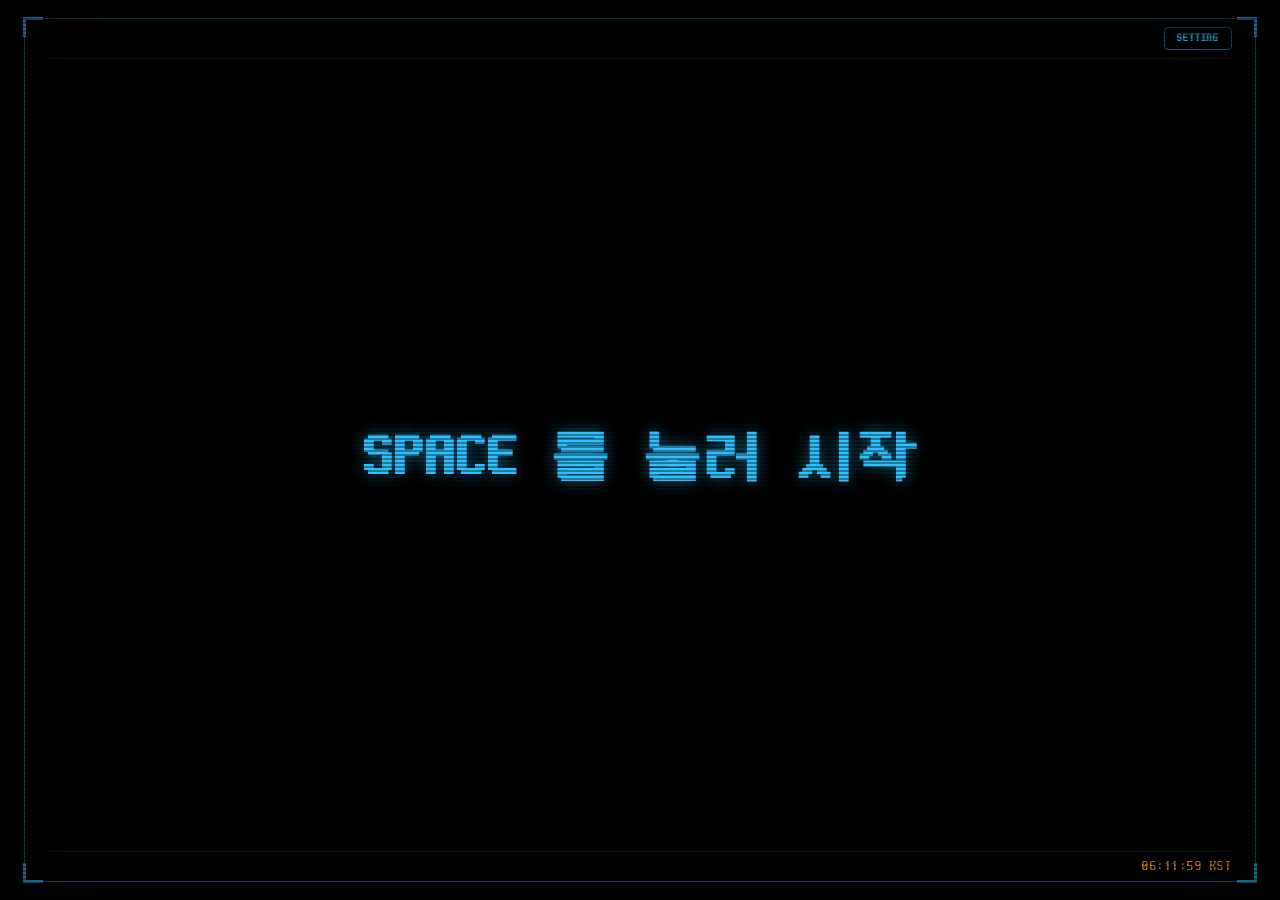
==== index.html @ 6829b252 "feat: Add Gemini model selection list, change receiving label to 지령 수신 중, and fix build signing keys" ====
<!DOCTYPE html>
<html lang="ko">
<head>
  <meta charset="UTF-8">
  <meta name="viewport" content="width=device-width, initial-scale=1.0, maximum-scale=1.0, user-scalable=no">
  <title>단테 삐삐</title>
  <meta name="apple-mobile-web-app-capable" content="yes">
  <meta name="apple-mobile-web-app-status-bar-style" content="black-translucent">
  <meta name="apple-mobile-web-app-title" content="단테 삐삐">
  <meta name="mobile-web-app-capable" content="yes">
  <meta name="theme-color" content="#000000">
  <link rel="icon" type="image/png" href="assets/favicon.png">
  <link rel="apple-touch-icon" href="assets/icon-192.png">
  <link rel="stylesheet" href="style.css">
</head>
<body>
  <!-- CRT 스캔라인 & 비네팅 오버레이 -->
  <div id="crt-overlay" class="crt-overlay"></div>
  <div id="crt-vignette" class="crt-vignette"></div>

  <!-- 메인 삐삐 인터페이스 전체 영역 (클릭/터치로 다음 단계 진행) -->
  <div id="pager-app" class="pager-container" tabindex="0">
    
    <!-- 삐삐 외곽 네온 테두리 & 코너 장식 -->
    <div class="terminal-frame">
      <div class="corner corner-tl"></div>
      <div class="corner corner-tr"></div>
      <div class="corner corner-bl"></div>
      <div class="corner corner-br"></div>
    </div>

    <!-- 초미니멀 상단 바 (설정 버튼만 우측 상단에 심플하게 배치) -->
    <header class="pager-header">
      <div class="header-left"></div>
      <div class="header-right">
        <button id="btn-open-settings" class="icon-btn" title="설정">SETTING</button>
      </div>
    </header>

    <!-- 중앙 메인 삐삐 디스플레이 (거대한 픽셀 텍스트) -->
    <main class="pager-screen">
      <div class="screen-content">
        <!-- 1. 상태 서브 라벨 / 비프음 진행 점 (Dots) -->
        <div id="display-dots" class="dots-display"></div>
        <div id="display-sub-label" class="sub-label"></div>

        <!-- 2. 중앙 메인 텍스트 (암호문 / 복호화 텍스트 / _CLEAR._) -->
        <div id="display-main" class="main-text">SPACE 를 눌러 시작</div>

        <!-- 3. 일정 시간 정보 (예: 09:00 - 10:00) -->
        <div id="display-time" class="time-badge"></div>

        <!-- 4. 복호화 진행 바 -->
        <div id="progress-container" class="progress-bar-container">
          <div id="progress-fill" class="progress-bar-fill"></div>
        </div>
      </div>
    </main>

    <!-- 초미니멀 하단 바 (우측 시계만 깔끔하게 표시) -->
    <footer class="pager-footer">
      <div class="footer-left"></div>
      <div class="footer-right">
        <span id="clock-display" class="clock-text">--:--:--</span>
      </div>
    </footer>

  </div>

  <!-- 환경 설정 모달 팝업 -->
  <div id="settings-modal" class="modal-overlay hidden">
    <div class="modal-card">
      
      <!-- 모달 헤더 (순수 한글 타이틀) -->
      <div class="modal-header">
        <div class="modal-title-group">
          <div class="modal-title">
            <span>환경 설정</span>
          </div>
        </div>
        <button id="btn-close-settings" class="close-btn" title="닫기">&times;</button>
      </div>

      <!-- 세그먼트 탭 네비게이션 -->
      <div class="modal-tabs">
        <button class="tab-btn active" data-tab="tab-messages">
          <span>AI 지령 설정</span>
        </button>
        <button class="tab-btn" data-tab="tab-sound">
          <span>화면 / 사운드</span>
        </button>
      </div>

      <!-- 모달 본문 영역 -->
      <div class="modal-body">
        
        <!-- ── 탭: AI 지령 설정 (Gemini 실시간 생성) ── -->
        <div id="tab-messages" class="tab-pane active">

          <div class="section-card" id="gemini-section">
            <div class="section-card-header">
              <span class="card-tag">AI 지령 실시간 생성 (Gemini)</span>
            </div>
            <div class="input-with-btn">
              <input type="password" id="input-gemini-key" placeholder="Gemini API 키 입력" autocomplete="off" spellcheck="false">
            </div>
            <div class="input-with-btn" style="margin-top: 8px;">
              <input type="text" id="input-gemini-hint" placeholder="상황 힌트 (선택, 예: 야근 중 / 위기 대응)" autocomplete="off" spellcheck="false">
            </div>
            <div class="option-row" style="margin-top: 8px;">
              <div class="option-title">사용 모델</div>
              <select id="select-gemini-model" class="cyber-select">
                <option value="gemini-2.5-flash" selected>gemini-2.5-flash (기본 / 초고속)</option>
                <option value="gemini-2.0-flash">gemini-2.0-flash (고속 / 안정)</option>
                <option value="gemini-2.5-pro">gemini-2.5-pro (심층 추론)</option>
                <option value="gemini-1.5-flash">gemini-1.5-flash (레거시 플래시)</option>
              </select>
            </div>
            <div class="option-desc" style="font-size: 11px; color: var(--text-muted); margin-top: 10px;">
              화면을 터치할 때마다 Gemini API를 호출해 새로운 지령을 실시간으로 생성합니다. API 키 입력 시 지원되는 모델 목록을 자동으로 탐색합니다.
            </div>
          </div>

        </div>

        <!-- ── 탭 3: 화면 및 사운드 설정 ── -->
        <div id="tab-sound" class="tab-pane">
          
          <!-- 화면 설정 -->
          <div class="section-card">
            <div class="section-card-header">
              <span class="card-tag">화면 설정</span>
            </div>

            <!-- 화면 방향 -->
            <div class="option-row">
              <div class="option-title">화면 방향</div>
              <select id="select-orientation" class="cyber-select">
                <option value="landscape" selected>가로 모드 (기본)</option>
                <option value="portrait">세로 모드</option>
                <option value="sensor">자동 회전</option>
              </select>
            </div>

            <!-- 복호화 속도 -->
            <div class="option-row">
              <div class="option-title">복호화 속도</div>
              <select id="select-decode-speed" class="cyber-select">
                <option value="fast">빠르게 (0.5초)</option>
                <option value="normal" selected>보통 (0.9초)</option>
                <option value="slow">느리게 (1.5초)</option>
              </select>
            </div>

            <!-- CRT 스캔라인 -->
            <div class="option-row">
              <div class="option-title">CRT 스캔라인</div>
              <label class="switch">
                <input type="checkbox" id="toggle-scanlines" checked>
                <span class="slider-switch"></span>
              </label>
            </div>

            <!-- CRT 비네팅 -->
            <div class="option-row">
              <div class="option-title">CRT 비네팅</div>
              <label class="switch">
                <input type="checkbox" id="toggle-vignette" checked>
                <span class="slider-switch"></span>
              </label>
            </div>

          </div>

          <!-- 테마 및 색상 커스텀 카드 -->
          <div class="section-card">
            <div class="section-card-header">
              <span class="card-tag">테마 및 컬러 커스텀</span>
            </div>

            <!-- 미니 실시간 미리보기 스크린 (CRT 스캔라인 & 비네팅 오버레이 포함) -->
            <div id="theme-mini-preview" class="theme-mini-preview">
              <div id="mini-crt-scanlines" class="mini-crt-scanlines"></div>
              <div id="mini-crt-vignette" class="mini-crt-vignette"></div>
              <div class="mini-screen-decor">
                <span class="mini-decor-dot"></span>
                <span class="mini-decor-label">LIVE PREVIEW</span>
              </div>
              <div class="mini-screen-body">
                <div class="mini-preview-text" id="mini-preview-text">단테 삐삐 시뮬레이터</div>
                <div class="mini-preview-time" id="mini-preview-time">09:00 - 10:00</div>
              </div>
            </div>

            <!-- 글자 색상 선택 섹션 -->
            <div class="color-setting-block">
              <div class="color-block-header">
                <span class="color-block-title">글자 색상</span>
                <div class="color-hex-tag" id="tag-font-hex">#2FBFFC</div>
              </div>
              <div class="color-chips-row">
                <button type="button" class="color-circle-chip active" data-type="font" data-color="#2fbffc" style="background:#2fbffc;" title="단테 블루 (기본)"></button>
                <button type="button" class="color-circle-chip" data-type="font" data-color="#ff9d00" style="background:#ff9d00;" title="황금가지 앰버"></button>
                <button type="button" class="color-circle-chip" data-type="font" data-color="#00e676" style="background:#00e676;" title="레트로 그린"></button>
                <button type="button" class="color-circle-chip" data-type="font" data-color="#ff5252" style="background:#ff5252;" title="네온 레드"></button>
                <button type="button" class="color-circle-chip" data-type="font" data-color="#d500f9" style="background:#d500f9;" title="바이올렛"></button>
                <button type="button" class="color-circle-chip" data-type="font" data-color="#ffffff" style="background:#ffffff;" title="화이트"></button>
                <button type="button" class="color-circle-chip picker-circle-trigger" id="btn-open-color-picker-font" data-type="font" title="직접 색상 선택 (팝업)">
                  <span class="picker-plus-icon">+</span>
                </button>
              </div>
            </div>

            <!-- 배경 색상 선택 섹션 -->
            <div class="color-setting-block" style="margin-top: 14px;">
              <div class="color-block-header">
                <span class="color-block-title">배경 색상</span>
                <div class="color-hex-tag" id="tag-bg-hex">#000000</div>
              </div>
              <div class="color-chips-row">
                <button type="button" class="color-circle-chip active" data-type="bg" data-color="#000000" style="background:#000000; border:1px solid #3a4a58;" title="딥 블랙 (기본)"></button>
                <button type="button" class="color-circle-chip" data-type="bg" data-color="#050e18" style="background:#050e18; border:1px solid #3a4a58;" title="다크 네이비"></button>
                <button type="button" class="color-circle-chip" data-type="bg" data-color="#0b0412" style="background:#0b0412; border:1px solid #3a4a58;" title="다크 퍼플"></button>
                <button type="button" class="color-circle-chip" data-type="bg" data-color="#09140a" style="background:#09140a; border:1px solid #3a4a58;" title="다크 올리브"></button>
                <button type="button" class="color-circle-chip" data-type="bg" data-color="#140508" style="background:#140508; border:1px solid #3a4a58;" title="다크 카민"></button>
                <button type="button" class="color-circle-chip picker-circle-trigger" id="btn-open-color-picker-bg" data-type="bg" title="직접 색상 선택 (팝업)">
                  <span class="picker-plus-icon">+</span>
                </button>
              </div>
            </div>

          </div>

          <!-- 사운드 설정 -->
          <div class="section-card">
            <div class="section-card-header">
              <span class="card-tag">사운드 설정</span>
            </div>
            
            <div class="form-group">
              <div class="slider-header">
                <span class="slider-title">볼륨</span>
                <span id="label-volume" class="slider-val">80%</span>
              </div>
              <div class="input-with-btn">
                <input type="range" id="slider-volume" min="0" max="100" value="80" class="cyber-slider">
                <button id="btn-test-sound" class="btn btn-secondary">테스트</button>
              </div>
            </div>

            <div class="option-row" style="margin-top: 10px;">
              <div class="option-title">사운드 종류</div>
              <select id="select-sound-type" class="cyber-select">
                <option value="file" selected>비프 사운드</option>
                <option value="synth">신디사이저 톤</option>
              </select>
            </div>
          </div>

        </div>

      </div>

      <!-- 모달 푸터 액션 버튼 -->
      <div class="modal-footer">
        <button id="btn-reset-default" class="btn btn-danger-outline">초기화</button>
        <div class="footer-right-btns">
          <button id="btn-cancel-settings" class="btn btn-secondary">취소</button>
          <button id="btn-save-settings" class="btn btn-primary">저장</button>
        </div>
      </div>

    </div>
  </div>

  <!-- ── 프리미엄 사이버펑크 색상 선택 팝업 다이얼로그 ── -->
  <div id="custom-color-modal" class="modal-overlay hidden" style="z-index: 1200;">
    <div class="cyber-color-dialog">
      <div class="modal-header">
        <div class="modal-title-group">
          <div class="modal-title">
            <span id="color-modal-title">🎨 사용자 지정 색상</span>
          </div>
        </div>
        <button id="btn-close-color-modal" class="close-btn">&times;</button>
      </div>

      <div class="cyber-color-body">
        <!-- 2D 채도/명도 캔버스 & HUE 레인보우 바 -->
        <div class="picker-interactive-box">
          <div id="picker-sv-box" class="picker-sv-box">
            <div class="sv-white-layer"></div>
            <div class="sv-black-layer"></div>
            <div id="picker-sv-cursor" class="picker-sv-cursor"></div>
          </div>
          <div id="picker-hue-track" class="picker-hue-track">
            <div id="picker-hue-thumb" class="picker-hue-thumb"></div>
          </div>
        </div>

        <!-- 컬러 비교 박스 & HEX/RGB 세밀 입력창 -->
        <div class="picker-values-row">
          <div class="picker-swatch-compare">
            <div class="swatch-label">NEW COLOR</div>
            <div id="picker-live-swatch" class="picker-live-swatch"></div>
          </div>
          <div class="picker-inputs-column">
            <div class="picker-hex-row">
              <span class="picker-input-tag">HEX</span>
              <input type="text" id="picker-hex-input" class="cyber-hex-field" value="#2FBFFC" maxlength="7" spellcheck="false">
            </div>
            <div class="picker-rgb-row">
              <div class="rgb-col"><span class="rgb-tag">R</span><input type="number" id="picker-r-input" min="0" max="255" class="rgb-num-field" value="47"></div>
              <div class="rgb-col"><span class="rgb-tag">G</span><input type="number" id="picker-g-input" min="0" max="255" class="rgb-num-field" value="191"></div>
              <div class="rgb-col"><span class="rgb-tag">B</span><input type="number" id="picker-b-input" min="0" max="255" class="rgb-num-field" value="252"></div>
            </div>
          </div>
        </div>

        <!-- 추천 사이버 네온 프리셋 그리드 -->
        <div class="quick-preset-container">
          <div class="quick-preset-title">QUICK CYBER PRESETS</div>
          <div class="quick-preset-grid" id="quick-preset-grid">
            <!-- JS 동적 생성 -->
          </div>
        </div>
      </div>

      <div class="modal-footer">
        <button id="btn-cancel-color-modal" class="btn btn-secondary">취소</button>
        <button id="btn-apply-color-modal" class="btn btn-primary">선택 완료</button>
      </div>
    </div>
  </div>

  <!-- 토스트 알림창 -->
  <div id="toast" class="toast hidden"></div>

  <!-- 오디오 소스 -->
  <audio id="beep-audio" src="assets/beep.wav" preload="auto"></audio>

  <script src="app.js"></script>
</body>
</html>
---- style.css ----
@font-face {
  font-family: 'NeoDGM';
  src: url('assets/neodgm.ttf') format('truetype');
  font-weight: normal;
  font-style: normal;
}

:root {
  --bg-color: #000000;
  
  /* 테마 컬러: 인게임 단테 삐삐 오리지널 블루 & 블랙 */
  --cyan-primary: #2fbffc;
  --cyan-accent: #5cd0ff;
  --cyan-dim: #165b80;
  --cyan-dark: #072233;
  --cyan-glow: rgba(47, 191, 252, 0.6);

  --amber-accent: #ff9d00;
  --amber-dim: #b26a00;
  --text-dim: #1c7ba6;
  --text-muted: #567287;
  --text-danger: #ff5252;
  --text-success: #00e676;
  
  --font-main: 'NeoDGM', -apple-system, BlinkMacSystemFont, monospace, sans-serif;
}

/* 테마 프리셋: Amber */
body.theme-amber {
  --cyan-primary: #ff9800;
  --cyan-accent: #ffb74d;
  --cyan-dim: #8c5300;
  --cyan-dark: #3a2200;
  --cyan-glow: rgba(255, 152, 0, 0.4);
  --text-dim: #c77700;
}

/* 테마 프리셋: Green */
body.theme-green {
  --cyan-primary: #00e676;
  --cyan-accent: #69f0ae;
  --cyan-dim: #006030;
  --cyan-dark: #002914;
  --cyan-glow: rgba(0, 230, 118, 0.35);
  --text-dim: #00a850;
}

* {
  box-sizing: border-box;
  margin: 0;
  padding: 0;
  user-select: none;
  -webkit-user-select: none;
}

html, body {
  width: 100%;
  height: 100%;
  min-height: 100%;
  margin: 0;
  padding: 0;
  overflow: hidden;
  background-color: #000000;
  color: var(--cyan-primary);
  font-family: var(--font-main);
  letter-spacing: 0.5px;
}

/* CRT 스캔라인 & 비네팅 효과 */
.crt-overlay {
  position: fixed;
  top: 0;
  left: 0;
  width: 100%;
  height: 100%;
  pointer-events: none;
  z-index: 99;
  background: linear-gradient(
    rgba(18, 16, 16, 0) 50%, 
    rgba(0, 0, 0, 0.35) 50%
  );
  background-size: 100% 4px;
  transition: opacity 0.3s ease;
}

.crt-vignette {
  position: fixed;
  top: 0;
  left: 0;
  width: 100%;
  height: 100%;
  pointer-events: none;
  z-index: 98;
  box-shadow: inset 0 0 120px rgba(0, 0, 0, 0.85);
  transition: opacity 0.3s ease;
}

/* 삐삐 전체 화면 반응형 컨테이너 */
.pager-container {
  position: relative;
  width: 100%;
  height: 100%;
  min-height: 100%;
  display: flex;
  flex-direction: column;
  justify-content: space-between;
  padding: clamp(12px, 3vh, 32px) clamp(16px, 4vw, 48px);
  cursor: pointer;
  outline: none;
  background: #000000;
  box-sizing: border-box;
}

/* 네온 외곽 프레임 & 코너 장식 */
.terminal-frame {
  position: absolute;
  top: clamp(8px, 2vh, 20px);
  left: clamp(8px, 2vw, 24px);
  right: clamp(8px, 2vw, 24px);
  bottom: clamp(8px, 2vh, 20px);
  border: 1px solid var(--cyan-dim);
  pointer-events: none;
}

.corner {
  position: absolute;
  width: 20px;
  height: 20px;
  border-color: var(--cyan-primary);
  border-style: solid;
}

.corner-tl { top: -2px; left: -2px; border-width: 3px 0 0 3px; }
.corner-tr { top: -2px; right: -2px; border-width: 3px 3px 0 0; }
.corner-bl { bottom: -2px; left: -2px; border-width: 0 0 3px 3px; }
.corner-br { bottom: -2px; right: -2px; border-width: 0 3px 3px 0; }

/* ── 상단 헤더 ── */
.pager-header {
  display: flex;
  justify-content: space-between;
  align-items: center;
  z-index: 10;
  border-bottom: 1px solid var(--cyan-dark);
  padding-bottom: 8px;
}

.header-left, .header-right {
  display: flex;
  align-items: center;
  gap: 10px;
}

.badge {
  font-size: clamp(11px, 1.6vmin, 14px);
  color: var(--cyan-primary);
  border: 1px solid var(--cyan-dim);
  padding: 3px 8px;
  border-radius: 3px;
  background: rgba(0, 229, 255, 0.05);
}

.badge-dim {
  color: var(--text-muted);
  border-color: #1a2c3d;
  background: transparent;
}

.system-title {
  font-size: clamp(12px, 1.8vmin, 16px);
  color: var(--cyan-dim);
  letter-spacing: 2px;
}

.status-indicator {
  font-size: clamp(10px, 1.4vmin, 12px);
  font-weight: bold;
  background-color: var(--cyan-primary);
  color: #000;
  padding: 3px 8px;
  border-radius: 3px;
}

.status-beeping { background-color: var(--amber-accent) !important; }
.status-decoding { background-color: var(--cyan-accent) !important; }
.status-revealed { background-color: var(--text-success) !important; }
.status-clear { background-color: var(--amber-accent) !important; }
.status-complete { background-color: var(--text-success) !important; }

.icon-btn {
  background: transparent;
  border: 1px solid var(--cyan-dim);
  color: var(--cyan-primary);
  font-family: var(--font-main);
  font-size: 11px;
  font-weight: bold;
  padding: 5px 12px;
  border-radius: 4px;
  cursor: pointer;
  transition: all 0.2s ease;
}

.icon-btn:hover {
  background: rgba(0, 229, 255, 0.2);
  border-color: var(--cyan-primary);
  box-shadow: 0 0 10px var(--cyan-glow);
}

/* ── 중앙 디스플레이 ── */
.pager-screen {
  flex: 1;
  display: flex;
  justify-content: center;
  align-items: center;
  text-align: center;
  padding: 20px;
  z-index: 10;
}

.screen-content {
  display: flex;
  flex-direction: column;
  align-items: center;
  justify-content: center;
  width: 100%;
  max-width: 1200px;
}

.dots-display {
  font-size: clamp(18px, 3.5vmin, 32px);
  color: var(--amber-accent);
  margin-bottom: 8px;
  min-height: 36px;
  letter-spacing: 4px;
}

.sub-label {
  font-size: clamp(13px, 2vmin, 18px);
  color: var(--text-dim);
  margin-bottom: 16px;
  min-height: 24px;
  letter-spacing: 1px;
}

.main-text {
  font-size: clamp(28px, 6.5vmin, 72px);
  color: var(--cyan-primary);
  font-weight: bold;
  letter-spacing: 2px;
  line-height: 1.25;
  text-shadow: 0 0 16px var(--cyan-glow);
  word-break: keep-all;
  max-width: 90%;
  min-height: 80px;
  display: flex;
  align-items: center;
  justify-content: center;
}

.main-text.dimmed {
  color: var(--cyan-dim);
  text-shadow: none;
}

.main-text.accent {
  color: var(--cyan-accent);
  text-shadow: 0 0 24px var(--cyan-glow);
}

.main-text.amber {
  color: var(--amber-accent);
  text-shadow: 0 0 20px rgba(255, 152, 0, 0.6);
}

.time-badge {
  display: inline-block;
  margin-top: 16px;
  font-size: clamp(14px, 2.2vmin, 20px);
  color: var(--amber-accent);
  background: transparent;
  border: none;
  padding: 0;
  border-radius: 0;
  min-height: 26px;
  letter-spacing: 2px;
  text-shadow: 0 0 10px rgba(255, 152, 0, 0.7);
  opacity: 0;
  transition: opacity 0.3s ease;
}

.time-badge.visible {
  opacity: 1;
}

/* 프로그레스 바 */
.progress-bar-container {
  width: min(500px, 70vw);
  height: 8px;
  border: 1px solid var(--cyan-dim);
  background: rgba(0, 34, 51, 0.5);
  margin-top: 24px;
  border-radius: 4px;
  overflow: hidden;
  opacity: 0;
  transition: opacity 0.2s ease;
}

.progress-bar-container.visible {
  opacity: 1;
}

.progress-bar-fill {
  height: 100%;
  width: 0%;
  background: var(--cyan-primary);
  box-shadow: 0 0 8px var(--cyan-primary);
  transition: width 0.05s linear;
}

/* ── 사이버 테마 & 컬러 스튜디오 스타일 ── */
.theme-mini-preview {
  background: #000000;
  border: 1px solid var(--cyan-dim);
  border-radius: 6px;
  padding: 12px 14px;
  margin-bottom: 14px;
  position: relative;
  overflow: hidden;
  display: flex;
  flex-direction: column;
  gap: 6px;
  transition: background-color 0.25s ease, border-color 0.25s ease;
  box-shadow: inset 0 0 20px rgba(0, 0, 0, 0.8);
}

.mini-crt-scanlines {
  position: absolute;
  top: 0; left: 0; right: 0; bottom: 0;
  background: repeating-linear-gradient(
    0deg,
    rgba(0, 0, 0, 0.55) 0px,
    rgba(0, 0, 0, 0.55) 1.5px,
    transparent 1.5px,
    transparent 3px
  );
  pointer-events: none;
  z-index: 10;
  display: block;
}

.mini-crt-scanlines.hidden {
  display: none !important;
}

.mini-crt-vignette {
  position: absolute;
  top: 0; left: 0; right: 0; bottom: 0;
  background: radial-gradient(ellipse at center, transparent 30%, rgba(0, 0, 0, 0.75) 100%);
  box-shadow: inset 0 0 25px rgba(0, 0, 0, 0.95);
  pointer-events: none;
  z-index: 11;
  display: block;
}

.mini-crt-vignette.hidden {
  display: none !important;
}

.mini-screen-decor {
  display: flex;
  align-items: center;
  gap: 6px;
  position: relative;
  z-index: 4;
}

.mini-screen-body {
  display: flex;
  justify-content: space-between;
  align-items: center;
  padding: 4px 0;
  position: relative;
  z-index: 4;
}

.mini-decor-dot {
  width: 6px;
  height: 6px;
  border-radius: 50%;
  background: var(--cyan-primary);
  box-shadow: 0 0 6px var(--cyan-primary);
  animation: pulse-glow 2s infinite ease-in-out;
}

.mini-decor-label {
  font-size: 10px;
  color: var(--cyan-dim);
  letter-spacing: 1px;
  font-weight: bold;
}

.mini-screen-body {
  display: flex;
  justify-content: space-between;
  align-items: center;
  padding: 4px 0;
}

.mini-preview-text {
  font-size: 14px;
  font-weight: bold;
  color: var(--cyan-primary);
  text-shadow: 0 0 10px var(--cyan-glow);
  letter-spacing: 1px;
  transition: color 0.2s ease, text-shadow 0.2s ease;
}

.mini-preview-time {
  font-size: 11px;
  color: var(--amber-accent);
  text-shadow: 0 0 8px rgba(255, 152, 0, 0.5);
  letter-spacing: 1px;
}

.color-setting-block {
  display: flex;
  flex-direction: column;
  gap: 8px;
}

.color-block-header {
  display: flex;
  justify-content: space-between;
  align-items: center;
}

.color-block-title {
  font-size: 12px;
  font-weight: bold;
  color: #cfd8dc;
}

.color-hex-tag {
  font-size: 11px;
  font-family: var(--font-main);
  color: var(--cyan-primary);
  background: rgba(47, 191, 252, 0.08);
  border: 1px solid var(--cyan-dim);
  padding: 2px 8px;
  border-radius: 4px;
  letter-spacing: 1px;
  transition: all 0.2s ease;
}

.color-chips-row {
  display: flex;
  align-items: center;
  gap: 10px;
  flex-wrap: wrap;
  padding: 2px 0;
}

.color-circle-chip {
  width: 26px;
  height: 26px;
  border-radius: 50%;
  border: 2px solid transparent;
  cursor: pointer;
  outline: none;
  transition: transform 0.18s cubic-bezier(0.4, 0, 0.2, 1), border-color 0.18s ease, box-shadow 0.18s ease;
  position: relative;
  flex-shrink: 0;
  display: flex;
  align-items: center;
  justify-content: center;
}

.color-circle-chip:hover {
  transform: scale(1.2);
}

.color-circle-chip.active {
  border-color: #ffffff !important;
  box-shadow: 0 0 10px rgba(255, 255, 255, 0.9);
  transform: scale(1.15);
}

/* 맨 마지막 커스텀 팝업 트리거 레인보우 동그라미 */
.picker-circle-trigger {
  background: conic-gradient(from 0deg, #ff0000, #ffff00, #00ff00, #00ffff, #0000ff, #ff00ff, #ff0000) !important;
  border: 1px solid rgba(255, 255, 255, 0.5) !important;
  box-shadow: 0 0 8px rgba(0, 229, 255, 0.35);
}

.picker-circle-trigger:hover {
  transform: scale(1.25) rotate(15deg);
  box-shadow: 0 0 14px rgba(0, 229, 255, 0.8);
  border-color: #ffffff !important;
}

.picker-circle-trigger.active {
  border-color: #ffffff !important;
  box-shadow: 0 0 14px rgba(255, 255, 255, 0.9);
}

.picker-plus-icon {
  font-size: 14px;
  font-weight: bold;
  color: #ffffff;
  text-shadow: 0 0 4px #000000, 0 0 2px #000000;
  line-height: 1;
}


/* ── 하단 푸터 ── */
.pager-footer {
  display: flex;
  justify-content: space-between;
  align-items: center;
  z-index: 10;
  border-top: 1px solid var(--cyan-dark);
  padding-top: 8px;
  font-size: clamp(10px, 1.5vmin, 13px);
  color: var(--text-dim);
}

.hint-text {
  color: var(--text-muted);
}

.clock-text {
  color: var(--amber-accent);
}

/* ═══════════════════════════════════════════════════════════
   환경 설정 모달
   ═══════════════════════════════════════════════════════════ */
.modal-overlay {
  position: fixed;
  top: 0;
  left: 0;
  width: 100vw;
  height: 100vh;
  background: rgba(0, 0, 0, 0.85);
  backdrop-filter: blur(12px);
  -webkit-backdrop-filter: blur(12px);
  display: flex;
  justify-content: center;
  align-items: center;
  z-index: 1000;
  padding: 16px;
  opacity: 1;
  transition: opacity 0.25s cubic-bezier(0.16, 1, 0.3, 1);
}

.modal-overlay.hidden {
  opacity: 0;
  pointer-events: none;
}

.modal-card {
  background: #080d14;
  border: 1px solid #1c3247;
  box-shadow: 0 0 40px rgba(0, 229, 255, 0.16), 0 25px 65px rgba(0, 0, 0, 0.95);
  border-radius: 10px;
  width: min(680px, 95vw);
  max-height: 92vh;
  display: flex;
  flex-direction: column;
  overflow: hidden;
  min-height: 0;
  animation: modal-zoom 0.22s cubic-bezier(0.16, 1, 0.3, 1);
}

@keyframes modal-zoom {
  from { transform: scale(0.95) translateY(8px); opacity: 0; }
  to { transform: scale(1) translateY(0); opacity: 1; }
}

.modal-header {
  display: flex;
  justify-content: space-between;
  align-items: center;
  padding: 16px 22px;
  border-bottom: 1px solid #142433;
  background: #05080e;
  flex-shrink: 0;
}

.modal-title-group {
  display: flex;
  flex-direction: column;
  gap: 3px;
}

.modal-title {
  font-size: 16px;
  font-weight: bold;
  color: #fff;
  display: flex;
  align-items: center;
  gap: 8px;
}

.title-tag {
  color: var(--cyan-primary);
  font-weight: bold;
}

.version-pill {
  font-size: 10px;
  background: var(--amber-accent);
  color: #000;
  padding: 2px 6px;
  border-radius: 3px;
  font-weight: bold;
}

.modal-subtitle {
  font-size: 10px;
  color: var(--text-muted);
  letter-spacing: 1px;
}

.modal-header-actions {
  display: flex;
  align-items: center;
  gap: 12px;
}

.esc-badge {
  font-size: 11px;
  color: var(--text-muted);
  border: 1px solid #1a2e40;
  padding: 3px 8px;
  border-radius: 3px;
}

.close-btn {
  background: transparent;
  border: 1px solid #1a2e40;
  color: var(--text-muted);
  font-size: 18px;
  line-height: 1;
  cursor: pointer;
  padding: 4px 10px;
  border-radius: 4px;
  transition: all 0.2s ease;
}

.close-btn:hover {
  color: #fff;
  border-color: var(--cyan-primary);
  background: rgba(0, 229, 255, 0.1);
}

/* 탭 네비게이션 */
.modal-tabs {
  display: flex;
  background: #04070a;
  border-bottom: 1px solid #142433;
  padding: 6px;
  gap: 6px;
  flex-shrink: 0;
}

.tab-btn {
  flex: 1;
  background: transparent;
  border: 1px solid transparent;
  color: var(--text-muted);
  padding: 10px 12px;
  font-family: var(--font-main);
  font-size: 12px;
  font-weight: bold;
  border-radius: 4px;
  cursor: pointer;
  transition: all 0.2s ease;
  text-align: center;
}

.tab-btn:hover {
  color: #e0f7fa;
  background: rgba(0, 229, 255, 0.06);
}

.tab-btn.active {
  background: var(--cyan-primary);
  color: #000;
  box-shadow: 0 0 12px var(--cyan-glow);
}

.modal-body {
  padding: 18px 22px;
  overflow-y: auto;
  -webkit-overflow-scrolling: touch;
  flex: 1 1 auto;
  min-height: 0;
  display: flex;
  flex-direction: column;
}

.tab-pane {
  display: none;
}

.tab-pane.active {
  display: flex;
  flex-direction: column;
  gap: 16px;
  animation: fade-in 0.2s ease;
}

@keyframes fade-in {
  from { opacity: 0; transform: translateY(4px); }
  to { opacity: 1; transform: translateY(0); }
}

/* 세련된 섹션 카드 */
.section-card {
  background: #050a10;
  border: 1px solid #152636;
  border-radius: 8px;
  padding: 14px 16px;
  display: flex;
  flex-direction: column;
  gap: 10px;
}

.section-card-header {
  display: flex;
  justify-content: space-between;
  align-items: center;
}

.card-tag {
  font-size: 12px;
  font-weight: bold;
  color: var(--cyan-primary);
}

.section-desc {
  font-size: 11px;
  color: var(--text-muted);
  line-height: 1.5;
}

.btn-link {
  background: transparent;
  border: none;
  color: var(--amber-accent);
  font-size: 11px;
  font-family: var(--font-main);
  cursor: pointer;
  padding: 0;
}

.btn-link:hover {
  color: #ffb74d;
  text-decoration: underline;
}

/* 동기화 안내 팁 박스 */
.info-tip-box {
  background: #040910;
  border: 1px solid #12283a;
  border-left: 3px solid var(--cyan-primary);
  padding: 10px 14px;
  border-radius: 4px;
}

.tip-title {
  font-size: 11px;
  font-weight: bold;
  color: var(--cyan-primary);
  margin-bottom: 3px;
}

.tip-desc {
  font-size: 11px;
  color: #90a4ae;
  line-height: 1.4;
}

/* 구글 로그인 액션 바 */
.oauth-action-row {
  display: flex;
  gap: 10px;
  align-items: center;
}

.btn-google {
  background: #ffffff;
  color: #1f1f1f;
  font-weight: bold;
  padding: 9px 18px;
  border-radius: 6px;
  display: inline-flex;
  align-items: center;
  gap: 8px;
  font-size: 12px;
  box-shadow: 0 2px 8px rgba(0,0,0,0.3);
  transition: all 0.2s ease;
}

.btn-google:hover {
  background: #f1f3f4;
  box-shadow: 0 0 14px rgba(255,255,255,0.4);
  transform: translateY(-1px);
}

.btn-g-logo {
  font-weight: 900;
  color: #4285f4;
  font-size: 14px;
}

.oauth-account-status {
  display: flex;
  align-items: center;
  gap: 6px;
  font-size: 11px;
  color: var(--text-success);
  margin-top: 4px;
}

.status-dot-active {
  width: 7px;
  height: 7px;
  border-radius: 50%;
  background: var(--text-success);
  box-shadow: 0 0 6px var(--text-success);
}

/* 옵션 행 */
.option-row {
  display: flex;
  justify-content: space-between;
  align-items: center;
  padding: 10px 14px;
  background: #04080e;
  border: 1px solid #132230;
  border-radius: 6px;
  gap: 12px;
}

.option-title {
  font-size: 12px;
  font-weight: bold;
  color: #e0f7fa;
  white-space: nowrap;
}

.option-row .cyber-select {
  width: auto;
  min-width: 130px;
  max-width: 200px;
  padding: 6px 10px;
  font-size: 12px;
}

/* 폼 입력창 */
input[type="text"], textarea, .cyber-select {
  background: #03060a;
  border: 1px solid #162b3d;
  color: #ffffff;
  font-family: var(--font-main);
  font-size: 13px;
  line-height: 1.5;
  padding: 9px 12px;
  border-radius: 6px;
  outline: none;
  width: 100%;
  transition: all 0.2s ease;
}

input[type="text"]:focus, textarea:focus, .cyber-select:focus {
  border-color: var(--cyan-primary);
  box-shadow: 0 0 10px var(--cyan-glow);
  background: #040910;
}

.input-with-btn {
  display: flex;
  gap: 8px;
}

/* 탭 2: STAGE 동적 관리 스타일 */
.messages-top-bar {
  display: flex;
  justify-content: space-between;
  align-items: center;
  flex-wrap: wrap;
  gap: 8px;
  padding: 10px 12px;
  background: #050a10;
  border: 1px solid #152636;
  border-radius: 6px;
}

.stage-control-group {
  display: flex;
  align-items: center;
  gap: 8px;
}

.stage-total-label {
  font-size: 12px;
  color: #cfd8dc;
  font-weight: bold;
}

.stage-count-badge {
  font-size: 11px;
  color: var(--amber-accent);
  background: rgba(255, 152, 0, 0.1);
  border: 1px solid rgba(255, 152, 0, 0.3);
  padding: 2px 8px;
  border-radius: 4px;
}

.sample-actions {
  display: flex;
  gap: 6px;
}

.stage-cards-scroll {
  display: flex;
  flex-direction: column;
  gap: 12px;
  max-height: 330px;
  overflow-y: auto;
  padding-right: 4px;
}

.stage-edit-card {
  background: #050a10;
  border: 1px solid #152636;
  border-radius: 6px;
  padding: 12px 14px;
  display: flex;
  flex-direction: column;
  gap: 8px;
  transition: border-color 0.2s ease;
}

.stage-edit-card:hover {
  border-color: #1f3b54;
}

.stage-edit-header {
  display: flex;
  justify-content: space-between;
  align-items: center;
}

.stage-pill {
  font-size: 11px;
  font-weight: bold;
  padding: 2px 8px;
  border-radius: 3px;
}

.stage-pill-cyan { background: #003850; color: var(--cyan-primary); }
.stage-pill-amber { background: #503000; color: var(--amber-accent); }
.stage-pill-green { background: #004d22; color: var(--text-success); }

.stage-sub-hint {
  font-size: 11px;
  color: var(--text-muted);
}

.btn-del-stage {
  background: transparent;
  border: 1px solid rgba(255, 82, 82, 0.3);
  color: var(--text-danger);
  font-family: var(--font-main);
  font-size: 11px;
  padding: 3px 8px;
  border-radius: 4px;
  cursor: pointer;
}

.btn-del-stage:hover {
  background: rgba(255, 82, 82, 0.15);
  border-color: var(--text-danger);
}

.btn-sm-text {
  background: rgba(0, 229, 255, 0.08);
  border: 1px solid var(--cyan-dim);
  color: var(--cyan-primary);
  font-family: var(--font-main);
  font-size: 11px;
  padding: 3px 8px;
  border-radius: 4px;
  cursor: pointer;
  transition: all 0.2s ease;
}

.btn-sm-text:hover {
  background: var(--cyan-primary);
  color: #000;
}

/* 개별 메시지 카드 리스트 */
.stage-msg-list {
  display: flex;
  flex-direction: column;
  gap: 8px;
  margin-top: 4px;
}

.msg-card-item {
  background: #020508;
  border: 1px solid #142535;
  border-radius: 5px;
  padding: 8px 10px;
  display: flex;
  flex-direction: column;
  gap: 6px;
  transition: border-color 0.2s ease;
}

.msg-card-item:hover {
  border-color: #1f3a52;
}

.msg-card-row {
  display: flex;
  justify-content: space-between;
  align-items: center;
  gap: 8px;
}

.msg-time-input {
  max-width: 170px;
  font-size: 11px !important;
  padding: 5px 8px !important;
  color: var(--amber-accent) !important;
  border-color: #1a2f42 !important;
}

.msg-text-input {
  font-size: 12px !important;
  padding: 6px 10px !important;
}

.btn-del-msg {
  background: transparent;
  border: 1px solid rgba(255, 82, 82, 0.25);
  color: var(--text-danger);
  font-size: 14px;
  line-height: 1;
  width: 24px;
  height: 24px;
  display: flex;
  align-items: center;
  justify-content: center;
  border-radius: 4px;
  cursor: pointer;
  transition: all 0.15s ease;
}

.btn-del-msg:hover {
  background: rgba(255, 82, 82, 0.2);
  border-color: var(--text-danger);
}

.empty-msg-notice {
  font-size: 11px;
  color: var(--text-muted);
  text-align: center;
  padding: 10px;
  border: 1px dashed #142535;
  border-radius: 4px;
}

/* 탭 3: 볼륨 & 슬라이더 */
.slider-header {
  display: flex;
  justify-content: space-between;
  font-size: 12px;
  margin-bottom: 4px;
}

.slider-title {
  color: #cfd8dc;
}

.slider-val {
  color: var(--cyan-primary);
  font-weight: bold;
}

.cyber-slider {
  accent-color: var(--cyan-primary);
  flex: 1;
  height: 6px;
  cursor: pointer;
}

/* 커스텀 토글 스위치 */
.switch {
  position: relative;
  display: inline-block;
  width: 42px;
  height: 22px;
  flex-shrink: 0;
}

.switch input {
  opacity: 0;
  width: 0;
  height: 0;
}

.slider-switch {
  position: absolute;
  cursor: pointer;
  top: 0; left: 0; right: 0; bottom: 0;
  background-color: #12202c;
  border: 1px solid #1c3247;
  transition: .3s;
  border-radius: 22px;
}

.slider-switch:before {
  position: absolute;
  content: "";
  height: 14px;
  width: 14px;
  left: 3px;
  bottom: 3px;
  background-color: #78909c;
  transition: .3s;
  border-radius: 50%;
}

input:checked + .slider-switch {
  background-color: var(--cyan-primary);
  border-color: var(--cyan-accent);
  box-shadow: 0 0 10px var(--cyan-glow);
}

input:checked + .slider-switch:before {
  transform: translateX(20px);
  background-color: #000;
}

/* 버튼 */
.btn {
  font-family: var(--font-main);
  font-size: 12px;
  font-weight: bold;
  padding: 8px 16px;
  border-radius: 4px;
  border: none;
  cursor: pointer;
  transition: all 0.2s ease;
  white-space: nowrap;
  display: inline-flex;
  align-items: center;
  justify-content: center;
  gap: 6px;
}

.btn-sm {
  padding: 5px 10px;
  font-size: 11px;
}

.btn-block {
  width: 100%;
  padding: 10px;
}

.btn-primary {
  background: var(--cyan-primary);
  color: #000;
}

.btn-primary:hover {
  background: var(--cyan-accent);
  box-shadow: 0 0 12px var(--cyan-glow);
}

.btn-secondary {
  background: transparent;
  border: 1px solid var(--cyan-dim);
  color: var(--cyan-primary);
}

.btn-secondary:hover {
  background: rgba(0, 229, 255, 0.12);
  border-color: var(--cyan-primary);
}

.btn-danger-outline {
  background: transparent;
  border: 1px solid rgba(255, 82, 82, 0.3);
  color: var(--text-danger);
}

.btn-danger-outline:hover {
  background: rgba(255, 82, 82, 0.15);
  border-color: var(--text-danger);
}

.modal-footer {
  display: flex;
  justify-content: space-between;
  align-items: center;
  padding: 14px 22px;
  border-top: 1px solid #142433;
  background: #05080e;
  flex-shrink: 0;
}

.footer-right-btns {
  display: flex;
  gap: 10px;
}

/* ── 토스트 알림창 ── */
.toast {
  position: fixed;
  bottom: 24px;
  left: 50%;
  transform: translateX(-50%);
  background: var(--cyan-primary);
  color: #000;
  font-weight: bold;
  font-size: 12px;
  padding: 8px 20px;
  border-radius: 20px;
  box-shadow: 0 4px 16px var(--cyan-glow);
  z-index: 2000;
  transition: all 0.3s cubic-bezier(0.16, 1, 0.3, 1);
}

.toast.hidden {
  opacity: 0;
  transform: translate(-50%, 15px);
  pointer-events: none;
}

/* ── 프리미엄 사이버펑크 컬러 피커 모달 ── */
.cyber-color-dialog {
  background: #04080e;
  border: 1px solid var(--cyan-primary);
  border-radius: 8px;
  width: min(460px, 94vw);
  max-height: 92vh;
  display: flex;
  flex-direction: column;
  box-shadow: 0 0 35px rgba(47, 191, 252, 0.35), inset 0 0 25px rgba(0, 0, 0, 0.85);
  overflow: hidden;
  min-height: 0;
  animation: modal-fade-in 0.2s cubic-bezier(0.16, 1, 0.3, 1);
}

.cyber-color-dialog .modal-header {
  flex-shrink: 0;
}

.cyber-color-dialog .modal-footer {
  flex-shrink: 0;
  justify-content: flex-end;
  gap: 10px;
}

.cyber-color-body {
  padding: 16px;
  display: flex;
  flex-direction: column;
  gap: 12px;
  background: #03060a;
  overflow-y: auto;
  -webkit-overflow-scrolling: touch;
  flex: 1 1 auto;
  min-height: 0;
}

.picker-interactive-box {
  display: flex;
  flex-direction: column;
  gap: 10px;
}

.picker-sv-box {
  height: 140px;
  width: 100%;
  border-radius: 6px;
  position: relative;
  cursor: crosshair;
  background-color: #ff0000;
  overflow: hidden;
  border: 1px solid #142535;
  box-shadow: inset 0 0 10px rgba(0, 0, 0, 0.5);
  touch-action: none;
}

.sv-white-layer {
  position: absolute;
  top: 0; left: 0; right: 0; bottom: 0;
  background: linear-gradient(to right, #ffffff, rgba(255, 255, 255, 0));
  pointer-events: none;
}

.sv-black-layer {
  position: absolute;
  top: 0; left: 0; right: 0; bottom: 0;
  background: linear-gradient(to top, #000000, rgba(0, 0, 0, 0));
  pointer-events: none;
}

.picker-sv-cursor {
  position: absolute;
  width: 14px;
  height: 14px;
  border-radius: 50%;
  border: 2px solid #ffffff;
  box-shadow: 0 0 4px #000000;
  transform: translate(-50%, -50%);
  pointer-events: none;
  top: 0;
  left: 100%;
}

.picker-hue-track {
  height: 16px;
  border-radius: 8px;
  position: relative;
  cursor: pointer;
  background: linear-gradient(to right, #ff0000 0%, #ffff00 17%, #00ff00 33%, #00ffff 50%, #0000ff 67%, #ff00ff 83%, #ff0000 100%);
  border: 1px solid #162838;
  touch-action: none;
}

.picker-hue-thumb {
  position: absolute;
  top: 50%;
  width: 18px;
  height: 18px;
  border-radius: 50%;
  background: #ffffff;
  border: 2px solid #03060a;
  box-shadow: 0 0 8px rgba(255, 255, 255, 0.8);
  transform: translate(-50%, -50%);
  pointer-events: none;
  left: 0;
}

.picker-values-row {
  display: flex;
  gap: 12px;
  align-items: center;
  background: #060b12;
  border: 1px solid #12202e;
  border-radius: 6px;
  padding: 10px 12px;
}

.picker-swatch-compare {
  display: flex;
  flex-direction: column;
  align-items: center;
  gap: 4px;
}

.swatch-label {
  font-size: 9px;
  color: #78909c;
  font-weight: bold;
  letter-spacing: 0.5px;
}

.picker-live-swatch {
  width: 52px;
  height: 52px;
  border-radius: 6px;
  border: 2px solid var(--cyan-primary);
  box-shadow: 0 0 10px var(--cyan-glow);
  transition: background-color 0.05s linear;
}

.picker-inputs-column {
  flex: 1;
  display: flex;
  flex-direction: column;
  gap: 6px;
}

.picker-hex-row {
  display: flex;
  align-items: center;
  gap: 6px;
}

.picker-input-tag {
  font-size: 11px;
  font-weight: bold;
  color: var(--cyan-dim);
  width: 28px;
}

.cyber-hex-field {
  flex: 1;
  background: #020406;
  border: 1px solid var(--cyan-dim);
  color: var(--cyan-primary);
  font-family: var(--font-main);
  font-weight: bold;
  font-size: 13px;
  padding: 4px 8px;
  border-radius: 4px;
  outline: none;
}

.cyber-hex-field:focus {
  border-color: var(--cyan-primary);
  box-shadow: 0 0 8px var(--cyan-glow);
}

.picker-rgb-row {
  display: flex;
  gap: 6px;
}

.rgb-col {
  flex: 1;
  display: flex;
  align-items: center;
  gap: 3px;
}

.rgb-tag {
  font-size: 10px;
  color: #78909c;
}

.rgb-num-field {
  width: 100%;
  background: #020406;
  border: 1px solid #162838;
  color: #eceff1;
  font-family: monospace;
  font-size: 11px;
  padding: 3px 4px;
  border-radius: 4px;
  text-align: center;
  outline: none;
}

.rgb-num-field:focus {
  border-color: var(--cyan-primary);
}

.quick-preset-container {
  display: flex;
  flex-direction: column;
  gap: 6px;
}

.quick-preset-title {
  font-size: 10px;
  color: #78909c;
  letter-spacing: 1px;
  font-weight: bold;
}

.quick-preset-grid {
  display: grid;
  grid-template-columns: repeat(8, 1fr);
  gap: 6px;
}

.quick-preset-chip {
  aspect-ratio: 1;
  border-radius: 4px;
  border: 1px solid rgba(255, 255, 255, 0.15);
  cursor: pointer;
  outline: none;
  transition: transform 0.15s ease, box-shadow 0.15s ease;
}

.quick-preset-chip:hover {
  transform: scale(1.2);
  box-shadow: 0 0 8px currentColor;
  z-index: 2;
}

.quick-preset-chip.active {
  border-color: #ffffff !important;
  box-shadow: 0 0 8px #ffffff;
  transform: scale(1.1);
}

/* ── 인앱 알람 배너 스타일 ── */
.alarm-banner {
  position: fixed;
  top: 16px;
  left: 50%;
  transform: translateX(-50%) translateY(0);
  width: min(92%, 520px);
  background: rgba(10, 16, 22, 0.95);
  border: 1.5px solid var(--amber-accent);
  box-shadow: 0 0 20px rgba(255, 157, 0, 0.4), inset 0 0 15px rgba(255, 157, 0, 0.15);
  border-radius: 8px;
  padding: 10px 16px;
  display: flex;
  align-items: center;
  justify-content: space-between;
  gap: 12px;
  z-index: 10000;
  backdrop-filter: blur(8px);
  transition: transform 0.35s cubic-bezier(0.175, 0.885, 0.32, 1.275), opacity 0.3s ease;
  animation: alarm-pulse 1.2s infinite alternate ease-in-out;
}

.alarm-banner.hidden {
  display: none !important;
  transform: translateX(-50%) translateY(-100px);
  opacity: 0;
}

@keyframes alarm-pulse {
  from {
    box-shadow: 0 0 15px rgba(255, 157, 0, 0.3), inset 0 0 10px rgba(255, 157, 0, 0.1);
  }
  to {
    box-shadow: 0 0 25px rgba(255, 157, 0, 0.7), inset 0 0 20px rgba(255, 157, 0, 0.25);
  }
}

.alarm-banner-content {
  display: flex;
  align-items: center;
  gap: 10px;
  flex: 1;
  min-width: 0;
}

.alarm-badge {
  font-size: 11px;
  font-weight: bold;
  background: var(--amber-accent);
  color: #000;
  padding: 3px 6px;
  border-radius: 4px;
  letter-spacing: 1px;
  flex-shrink: 0;
}

.alarm-text-group {
  display: flex;
  flex-direction: column;
  min-width: 0;
  overflow: hidden;
}

.alarm-time {
  font-size: 13px;
  font-weight: bold;
  color: var(--amber-accent);
  letter-spacing: 1px;
}

.alarm-desc {
  font-size: 12px;
  color: #e0e0e0;
  white-space: nowrap;
  overflow: hidden;
  text-overflow: ellipsis;
}

.alarm-banner-actions {
  display: flex;
  align-items: center;
  gap: 6px;
  flex-shrink: 0;
}

/* ── 가로 모드 및 소형 높이 화면 반응형 최적화 (Landscape & Compact Height) ── */
@media (max-height: 540px), (orientation: landscape) and (max-height: 600px) {
  .modal-overlay {
    padding: 6px 10px;
  }

  .modal-card {
    max-height: 98vh;
    width: min(720px, 98vw);
    border-radius: 6px;
  }

  .modal-header {
    padding: 8px 16px;
  }

  .modal-title {
    font-size: 14px;
  }

  .modal-subtitle {
    display: none;
  }

  .modal-tabs {
    padding: 3px 6px;
    gap: 4px;
  }

  .tab-btn {
    padding: 6px 10px;
    font-size: 11px;
  }

  .modal-body {
    padding: 10px 14px;
  }

  .tab-pane.active {
    gap: 10px;
  }

  .section-card {
    padding: 8px 12px;
    gap: 6px;
  }

  .option-row {
    padding: 6px 10px;
  }

  .theme-mini-preview {
    height: 52px;
    padding: 4px 10px;
    margin-bottom: 6px;
  }

  .mini-preview-text {
    font-size: 14px;
  }

  .mini-preview-time {
    font-size: 11px;
  }

  .color-setting-block {
    margin-top: 6px !important;
  }

  .color-block-header {
    margin-bottom: 4px;
  }

  .color-chips-row {
    gap: 6px;
  }

  .color-circle-chip {
    width: 28px;
    height: 28px;
  }

  .modal-footer {
    padding: 8px 16px;
  }

  .modal-footer .btn {
    padding: 6px 14px;
    font-size: 11px;
  }

  /* 커스텀 색상 선택 모달 가로 모드 2컬럼 최적화 */
  .cyber-color-dialog {
    width: min(620px, 98vw);
    max-height: 98vh;
  }

  .cyber-color-dialog .modal-header {
    padding: 8px 14px;
  }

  .cyber-color-dialog .modal-footer {
    padding: 8px 14px;
  }

  .cyber-color-body {
    padding: 8px 14px;
    display: grid;
    grid-template-columns: 1fr 1.05fr;
    gap: 12px;
    align-items: start;
  }

  .picker-interactive-box {
    grid-column: 1;
    display: flex;
    flex-direction: column;
    gap: 8px;
  }

  .picker-sv-box {
    height: 115px;
  }

  .picker-hue-track {
    height: 14px;
  }

  .picker-values-row {
    grid-column: 2;
    padding: 6px 10px;
    gap: 8px;
  }

  .picker-live-swatch {
    width: 42px;
    height: 42px;
  }

  .cyber-hex-field {
    padding: 3px 6px;
    font-size: 11px;
  }

  .rgb-num-field {
    padding: 2px 3px;
    font-size: 10px;
  }

  .quick-preset-container {
    grid-column: 2;
    display: flex;
    flex-direction: column;
    gap: 4px;
  }

  .quick-preset-grid {
    grid-template-columns: repeat(8, 1fr);
    gap: 4px;
  }

  .quick-preset-chip {
    border-radius: 3px;
  }
}
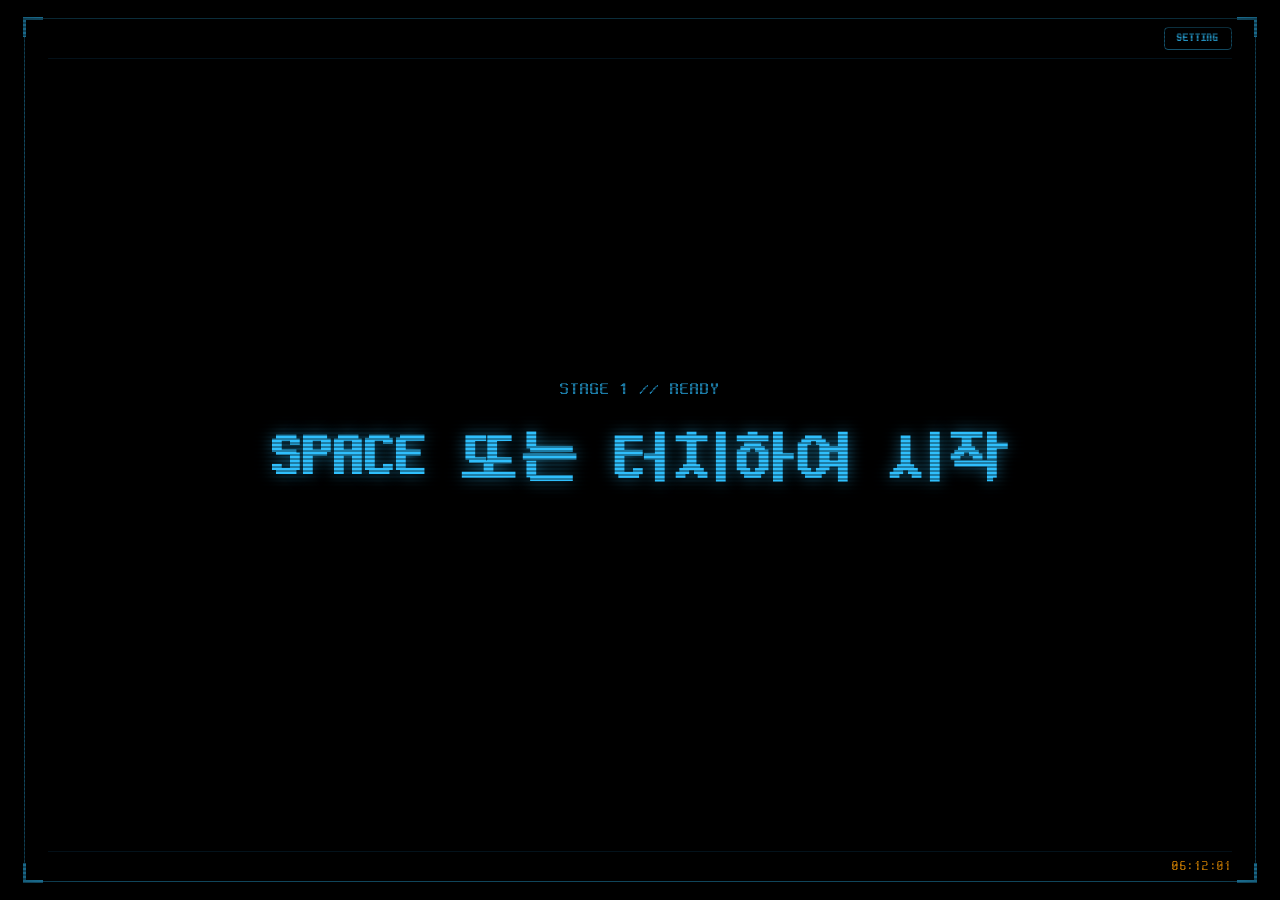
==== commit 18fe1557: "feat: Add directive mode toggle (AI vs manual), restore calendar and alarms, and refine cyberpunk UI" ====
--- a/index.html
+++ b/index.html
@@ -29,6 +29,21 @@
       <div class="corner corner-br"></div>
     </div>
 
+    <!-- 상단 슬라이드 인앱 알람 배너 -->
+    <div id="alarm-banner" class="alarm-banner hidden">
+      <div class="alarm-banner-content">
+        <span class="alarm-badge">ALARM</span>
+        <div class="alarm-text-group">
+          <span id="alarm-time-text" class="alarm-time">09:00</span>
+          <span id="alarm-desc-text" class="alarm-desc">등록된 일정 알람</span>
+        </div>
+      </div>
+      <div class="alarm-banner-actions">
+        <button id="btn-alarm-jump" class="btn btn-sm btn-primary">확인</button>
+        <button id="btn-alarm-dismiss" class="btn btn-sm btn-secondary">닫기</button>
+      </div>
+    </div>
+
     <!-- 초미니멀 상단 바 (설정 버튼만 우측 상단에 심플하게 배치) -->
     <header class="pager-header">
       <div class="header-left"></div>
@@ -84,41 +99,157 @@
       <!-- 세그먼트 탭 네비게이션 -->
       <div class="modal-tabs">
         <button class="tab-btn active" data-tab="tab-messages">
-          <span>AI 지령 설정</span>
+          <span>지령 / 메시지</span>
+        </button>
+        <button class="tab-btn" data-tab="tab-calendar">
+          <span>캘린더 연동</span>
         </button>
         <button class="tab-btn" data-tab="tab-sound">
-          <span>화면 / 사운드</span>
+          <span>화면 / 사운드 / 알람</span>
         </button>
       </div>
 
       <!-- 모달 본문 영역 -->
       <div class="modal-body">
         
-        <!-- ── 탭: AI 지령 설정 (Gemini 실시간 생성) ── -->
+        <!-- ── 탭 1: 지령 / 메시지 설정 (AI 실시간 생성 or 수동 입력) ── -->
         <div id="tab-messages" class="tab-pane active">
 
-          <div class="section-card" id="gemini-section">
-            <div class="section-card-header">
-              <span class="card-tag">AI 지령 실시간 생성 (Gemini)</span>
-            </div>
-            <div class="input-with-btn">
-              <input type="password" id="input-gemini-key" placeholder="Gemini API 키 입력" autocomplete="off" spellcheck="false">
-            </div>
-            <div class="input-with-btn" style="margin-top: 8px;">
-              <input type="text" id="input-gemini-hint" placeholder="상황 힌트 (선택, 예: 야근 중 / 위기 대응)" autocomplete="off" spellcheck="false">
-            </div>
-            <div class="option-row" style="margin-top: 8px;">
-              <div class="option-title">사용 모델</div>
-              <select id="select-gemini-model" class="cyber-select">
-                <option value="gemini-2.5-flash" selected>gemini-2.5-flash (기본 / 초고속)</option>
+          <!-- 모드 전환 토글 카드 -->
+          <div class="section-card">
+            <div class="section-card-header">
+              <span class="card-tag">지령 발급 모드</span>
+              <span id="badge-current-mode" class="mode-state-pill pill-ai">AI 실시간 생성</span>
+            </div>
+            <div class="option-row">
+              <div class="option-info">
+                <div class="option-title">AI 실시간 지령 생성 (Gemini)</div>
+                <div class="option-desc" style="font-size: 11px; color: var(--text-muted); margin-top: 3px;">
+                  ON: 화면 터치마다 Gemini API로 프로젝트 문 지령 실시간 발급<br>
+                  OFF: 등록된 단계별(STAGE) 메시지 및 캘린더 일정 순차 재생
+                </div>
+              </div>
+              <label class="switch">
+                <input type="checkbox" id="toggle-directive-mode" checked>
+                <span class="slider-switch"></span>
+              </label>
+            </div>
+          </div>
+
+          <!-- AI 설정 영역 (AI 모드 ON일 때 표시) -->
+          <div class="section-card" id="card-ai-config">
+            <div class="section-card-header">
+              <span class="card-tag">GEMINI AI 설정</span>
+              <span id="ai-status-indicator" class="status-badge-cyber">API 키 대기 중</span>
+            </div>
+
+            <!-- 1. API 키 입력 -->
+            <div class="cyber-field-group">
+              <div class="field-label-row">
+                <label class="field-label" for="input-gemini-key">GEMINI API KEY</label>
+                <a href="https://aistudio.google.com/app/apikey" target="_blank" rel="noopener noreferrer" class="field-help-link">키 발급받기 &gt;</a>
+              </div>
+              <div class="cyber-input-wrap">
+                <input type="password" id="input-gemini-key" class="cyber-input" placeholder="Google AI Studio API 키를 입력하세요" autocomplete="off" spellcheck="false">
+                <button type="button" id="btn-toggle-key-visibility" class="cyber-input-action-btn" title="비밀번호 보기/숨기기">
+                  <span id="icon-key-visibility">👁</span>
+                </button>
+                <button type="button" id="btn-test-gemini" class="btn btn-sm btn-primary">
+                  <span>연결 확인</span>
+                </button>
+              </div>
+              <div id="ai-test-result" class="cyber-field-hint"></div>
+            </div>
+
+            <!-- 2. 사용 모델 선택 (API 키 입력 후 활성화) -->
+            <div class="cyber-field-group" style="margin-top: 6px;">
+              <div class="field-label-row">
+                <label class="field-label" for="select-gemini-model">사용 모델 (MODEL)</label>
+                <button type="button" id="btn-refresh-models" class="btn-link" title="사용 가능한 모델 목록 새로고침" disabled>목록 새로고침 ↻</button>
+              </div>
+              <select id="select-gemini-model" class="cyber-select" disabled>
+                <option value="gemini-2.5-flash" selected>gemini-2.5-flash (기본 / 권장)</option>
                 <option value="gemini-2.0-flash">gemini-2.0-flash (고속 / 안정)</option>
                 <option value="gemini-2.5-pro">gemini-2.5-pro (심층 추론)</option>
                 <option value="gemini-1.5-flash">gemini-1.5-flash (레거시 플래시)</option>
               </select>
-            </div>
-            <div class="option-desc" style="font-size: 11px; color: var(--text-muted); margin-top: 10px;">
-              화면을 터치할 때마다 Gemini API를 호출해 새로운 지령을 실시간으로 생성합니다. API 키 입력 시 지원되는 모델 목록을 자동으로 탐색합니다.
-            </div>
+              <div id="model-select-hint" class="cyber-field-hint">API 키를 먼저 입력하고 확인하면 지원되는 모델을 선택할 수 있습니다.</div>
+            </div>
+
+            <!-- 3. 상황 힌트 입력 -->
+            <div class="cyber-field-group" style="margin-top: 6px;">
+              <div class="field-label-row">
+                <label class="field-label" for="input-gemini-hint">지령 상황 힌트 (CONTEXT HINT)</label>
+                <span class="field-optional-tag">선택</span>
+              </div>
+              <input type="text" id="input-gemini-hint" class="cyber-input" placeholder="예: 야근 중, 긴급 점검, 도시 탐색, 휴식" autocomplete="off" spellcheck="false">
+              <div class="cyber-field-hint">입력한 상황 힌트에 맞춰 어조와 지령 내용이 실시간 반영됩니다.</div>
+            </div>
+          </div>
+
+          <!-- 수동 메시지 관리 영역 (수동 모드일 때 표시) -->
+          <div class="section-card hidden" id="card-manual-config">
+            <div class="section-card-header">
+              <span class="card-tag">단계별 메시지 관리</span>
+            </div>
+            
+            <div class="messages-top-bar">
+              <div class="stage-control-group">
+                <span id="label-custom-stage-count" class="stage-count-badge">3 STAGES</span>
+                <button id="btn-add-stage" class="btn btn-sm btn-primary">+ 단계 추가</button>
+              </div>
+              <div class="sample-actions">
+                <button id="btn-load-sample" class="btn btn-sm btn-secondary">예시 불러오기</button>
+                <button id="btn-clear-messages" class="btn btn-sm btn-danger-outline">비우기</button>
+              </div>
+            </div>
+
+            <!-- 각 STAGE 카드 컨테이너 -->
+            <div id="stage-cards-container" class="stage-cards-scroll">
+              <!-- JS에서 렌더링 -->
+            </div>
+
+            <button id="btn-apply-custom-messages" class="btn btn-primary btn-block" style="margin-top: 10px;">
+              적용하기
+            </button>
+          </div>
+
+        </div>
+
+        <!-- ── 탭 2: 캘린더 연동 (iCal 전용) ── -->
+        <div id="tab-calendar" class="tab-pane">
+          
+          <div id="calendar-ai-notice" class="info-tip-box hidden" style="margin-bottom: 6px;">
+            <div class="tip-title">알림</div>
+            <div class="tip-desc">현재 AI 실시간 생성 모드가 켜져 있습니다. [지령 / 메시지] 탭에서 수동 모드로 전환 시 캘린더 일정이 화면에 순차 재생됩니다.</div>
+          </div>
+
+          <!-- iCal 비공개 URL 연동 -->
+          <div class="section-card">
+            <div class="section-card-header">
+              <span class="card-tag">Google 캘린더 iCal 연동</span>
+            </div>
+            <div class="input-with-btn">
+              <input type="text" id="input-ics-url" placeholder="Google 캘린더 iCal 비공개 주소 입력 (https://.../basic.ics)" autocomplete="off" spellcheck="false">
+              <button id="btn-sync-now" class="btn btn-primary">동기화</button>
+            </div>
+          </div>
+
+          <!-- 자동 동기화 주기 -->
+          <div class="option-row">
+            <div class="option-title">자동 동기화 주기</div>
+            <select id="select-auto-sync" class="cyber-select">
+              <option value="0">끄기</option>
+              <option value="5">5분</option>
+              <option value="10">10분</option>
+              <option value="30">30분</option>
+              <option value="60" selected>1시간</option>
+            </select>
+          </div>
+
+          <div class="info-tip-box">
+            <div class="tip-title">iCal 주소 확인 방법</div>
+            <div class="tip-desc">Google 캘린더 웹 설정 &gt; 내 캘린더의 설정 &gt; 캘린더 통합 &gt; 'iCal 형식의 비공개 주소'를 복사해 붙여넣으세요.</div>
           </div>
 
         </div>
@@ -257,6 +388,26 @@
             </div>
           </div>
 
+          <!-- 일정 알람 설정 -->
+          <div class="section-card">
+            <div class="section-card-header">
+              <span class="card-tag">일정 알람 설정</span>
+            </div>
+
+            <div class="option-row">
+              <div class="option-info">
+                <div class="option-title">등록 시간 알람 알림</div>
+                <div class="option-desc" style="font-size: 11px; color: var(--text-muted); margin-top: 3px;">
+                  일정에 등록된 시간(예: 09:00)이 되면 비프음과 함께 알람을 울립니다.
+                </div>
+              </div>
+              <label class="switch">
+                <input type="checkbox" id="toggle-alarm" checked>
+                <span class="slider-switch"></span>
+              </label>
+            </div>
+          </div>
+
         </div>
 
       </div>
--- a/style.css
+++ b/style.css
@@ -860,7 +860,7 @@
 }
 
 /* 폼 입력창 */
-input[type="text"], textarea, .cyber-select {
+input[type="text"], input[type="password"], textarea, .cyber-select, .cyber-input {
   background: #03060a;
   border: 1px solid #162b3d;
   color: #ffffff;
@@ -872,17 +872,154 @@
   outline: none;
   width: 100%;
   transition: all 0.2s ease;
-}
-
-input[type="text"]:focus, textarea:focus, .cyber-select:focus {
+  box-sizing: border-box;
+}
+
+input[type="text"]:focus, input[type="password"]:focus, textarea:focus, .cyber-select:focus, .cyber-input:focus {
   border-color: var(--cyan-primary);
   box-shadow: 0 0 10px var(--cyan-glow);
   background: #040910;
 }
 
+input:disabled, textarea:disabled, .cyber-select:disabled, .cyber-input:disabled {
+  opacity: 0.45;
+  cursor: not-allowed;
+  border-color: #101c27 !important;
+  background: #020407 !important;
+  color: #546e7a !important;
+  box-shadow: none !important;
+}
+
 .input-with-btn {
   display: flex;
   gap: 8px;
+}
+
+/* 사이버 폼 필드 그룹 및 컴포넌트 */
+.cyber-field-group {
+  display: flex;
+  flex-direction: column;
+  gap: 6px;
+}
+
+.field-label-row {
+  display: flex;
+  justify-content: space-between;
+  align-items: center;
+}
+
+.field-label {
+  font-size: 11px;
+  font-weight: bold;
+  color: #b0bec5;
+  letter-spacing: 0.5px;
+}
+
+.field-help-link {
+  font-size: 11px;
+  color: var(--cyan-primary);
+  text-decoration: none;
+  font-family: var(--font-main);
+  transition: color 0.2s ease;
+}
+
+.field-help-link:hover {
+  color: #80d8ff;
+  text-decoration: underline;
+}
+
+.field-optional-tag {
+  font-size: 10px;
+  color: var(--text-muted);
+  background: rgba(255, 255, 255, 0.05);
+  padding: 1px 6px;
+  border-radius: 3px;
+}
+
+/* 인풋 래퍼 및 액션 버튼들 */
+.cyber-input-wrap {
+  display: flex;
+  gap: 6px;
+  align-items: stretch;
+}
+
+.cyber-input-wrap .cyber-input,
+.cyber-input-wrap input[type="password"],
+.cyber-input-wrap input[type="text"] {
+  flex: 1;
+}
+
+.cyber-input-action-btn {
+  background: #071320;
+  border: 1px solid #162b3d;
+  color: #90a4ae;
+  border-radius: 6px;
+  padding: 0 12px;
+  display: flex;
+  align-items: center;
+  justify-content: center;
+  cursor: pointer;
+  font-size: 13px;
+  transition: all 0.2s ease;
+  user-select: none;
+  font-family: var(--font-main);
+}
+
+.cyber-input-action-btn:hover {
+  background: #0c1d2e;
+  color: #ffffff;
+  border-color: var(--cyan-primary);
+}
+
+.cyber-field-hint {
+  font-size: 11px;
+  color: var(--text-muted);
+  line-height: 1.4;
+}
+
+.cyber-field-hint.hint-success {
+  color: #00e676;
+}
+
+.cyber-field-hint.hint-error {
+  color: #ff5252;
+}
+
+/* 모드 상태 뱃지 */
+.mode-state-pill {
+  font-size: 11px;
+  font-weight: bold;
+  padding: 3px 8px;
+  border-radius: 4px;
+  letter-spacing: 0.5px;
+}
+
+.mode-state-pill.pill-ai {
+  color: var(--cyan-primary);
+  background: rgba(47, 191, 252, 0.12);
+  border: 1px solid rgba(47, 191, 252, 0.35);
+}
+
+.mode-state-pill.pill-manual {
+  color: var(--amber-accent);
+  background: rgba(255, 152, 0, 0.12);
+  border: 1px solid rgba(255, 152, 0, 0.35);
+}
+
+.status-badge-cyber {
+  font-size: 11px;
+  font-weight: bold;
+  padding: 2px 8px;
+  border-radius: 4px;
+  color: #90a4ae;
+  background: #0a1520;
+  border: 1px solid #162b3d;
+}
+
+.status-badge-cyber.active {
+  color: #00e676;
+  border-color: rgba(0, 230, 118, 0.4);
+  background: rgba(0, 230, 118, 0.1);
 }
 
 /* 탭 2: STAGE 동적 관리 스타일 */
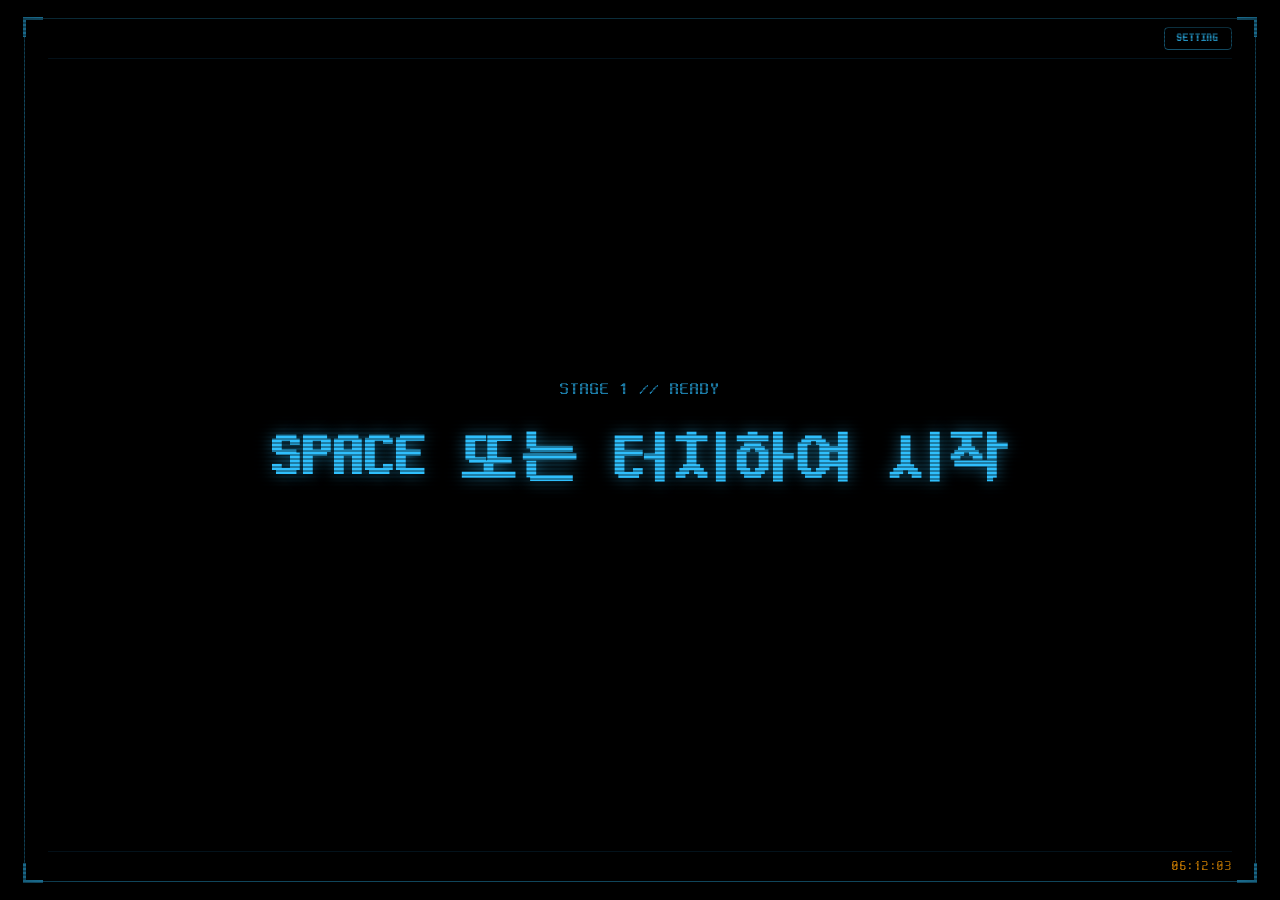
==== commit 6f2a4d27: "refactor: Simplify settings tabs (지령, 캘린더 연동, 화면) and remove verbose explanatory text" ====
--- a/index.html
+++ b/index.html
@@ -99,20 +99,20 @@
       <!-- 세그먼트 탭 네비게이션 -->
       <div class="modal-tabs">
         <button class="tab-btn active" data-tab="tab-messages">
-          <span>지령 / 메시지</span>
+          <span>지령</span>
         </button>
         <button class="tab-btn" data-tab="tab-calendar">
           <span>캘린더 연동</span>
         </button>
         <button class="tab-btn" data-tab="tab-sound">
-          <span>화면 / 사운드 / 알람</span>
+          <span>화면</span>
         </button>
       </div>
 
       <!-- 모달 본문 영역 -->
       <div class="modal-body">
         
-        <!-- ── 탭 1: 지령 / 메시지 설정 (AI 실시간 생성 or 수동 입력) ── -->
+        <!-- ── 탭 1: 지령 설정 (AI 실시간 생성 or 수동 입력) ── -->
         <div id="tab-messages" class="tab-pane active">
 
           <!-- 모드 전환 토글 카드 -->
@@ -124,10 +124,6 @@
             <div class="option-row">
               <div class="option-info">
                 <div class="option-title">AI 실시간 지령 생성 (Gemini)</div>
-                <div class="option-desc" style="font-size: 11px; color: var(--text-muted); margin-top: 3px;">
-                  ON: 화면 터치마다 Gemini API로 프로젝트 문 지령 실시간 발급<br>
-                  OFF: 등록된 단계별(STAGE) 메시지 및 캘린더 일정 순차 재생
-                </div>
               </div>
               <label class="switch">
                 <input type="checkbox" id="toggle-directive-mode" checked>
@@ -173,17 +169,14 @@
                 <option value="gemini-2.5-pro">gemini-2.5-pro (심층 추론)</option>
                 <option value="gemini-1.5-flash">gemini-1.5-flash (레거시 플래시)</option>
               </select>
-              <div id="model-select-hint" class="cyber-field-hint">API 키를 먼저 입력하고 확인하면 지원되는 모델을 선택할 수 있습니다.</div>
             </div>
 
             <!-- 3. 상황 힌트 입력 -->
             <div class="cyber-field-group" style="margin-top: 6px;">
               <div class="field-label-row">
-                <label class="field-label" for="input-gemini-hint">지령 상황 힌트 (CONTEXT HINT)</label>
-                <span class="field-optional-tag">선택</span>
+                <label class="field-label" for="input-gemini-hint">지령 상황 힌트 (선택)</label>
               </div>
               <input type="text" id="input-gemini-hint" class="cyber-input" placeholder="예: 야근 중, 긴급 점검, 도시 탐색, 휴식" autocomplete="off" spellcheck="false">
-              <div class="cyber-field-hint">입력한 상황 힌트에 맞춰 어조와 지령 내용이 실시간 반영됩니다.</div>
             </div>
           </div>
 
@@ -219,18 +212,13 @@
         <!-- ── 탭 2: 캘린더 연동 (iCal 전용) ── -->
         <div id="tab-calendar" class="tab-pane">
           
-          <div id="calendar-ai-notice" class="info-tip-box hidden" style="margin-bottom: 6px;">
-            <div class="tip-title">알림</div>
-            <div class="tip-desc">현재 AI 실시간 생성 모드가 켜져 있습니다. [지령 / 메시지] 탭에서 수동 모드로 전환 시 캘린더 일정이 화면에 순차 재생됩니다.</div>
-          </div>
-
           <!-- iCal 비공개 URL 연동 -->
           <div class="section-card">
             <div class="section-card-header">
               <span class="card-tag">Google 캘린더 iCal 연동</span>
             </div>
             <div class="input-with-btn">
-              <input type="text" id="input-ics-url" placeholder="Google 캘린더 iCal 비공개 주소 입력 (https://.../basic.ics)" autocomplete="off" spellcheck="false">
+              <input type="text" id="input-ics-url" placeholder="iCal 비공개 주소 입력 (https://.../basic.ics)" autocomplete="off" spellcheck="false">
               <button id="btn-sync-now" class="btn btn-primary">동기화</button>
             </div>
           </div>
@@ -247,11 +235,6 @@
             </select>
           </div>
 
-          <div class="info-tip-box">
-            <div class="tip-title">iCal 주소 확인 방법</div>
-            <div class="tip-desc">Google 캘린더 웹 설정 &gt; 내 캘린더의 설정 &gt; 캘린더 통합 &gt; 'iCal 형식의 비공개 주소'를 복사해 붙여넣으세요.</div>
-          </div>
-
         </div>
 
         <!-- ── 탭 3: 화면 및 사운드 설정 ── -->
@@ -397,9 +380,6 @@
             <div class="option-row">
               <div class="option-info">
                 <div class="option-title">등록 시간 알람 알림</div>
-                <div class="option-desc" style="font-size: 11px; color: var(--text-muted); margin-top: 3px;">
-                  일정에 등록된 시간(예: 09:00)이 되면 비프음과 함께 알람을 울립니다.
-                </div>
               </div>
               <label class="switch">
                 <input type="checkbox" id="toggle-alarm" checked>
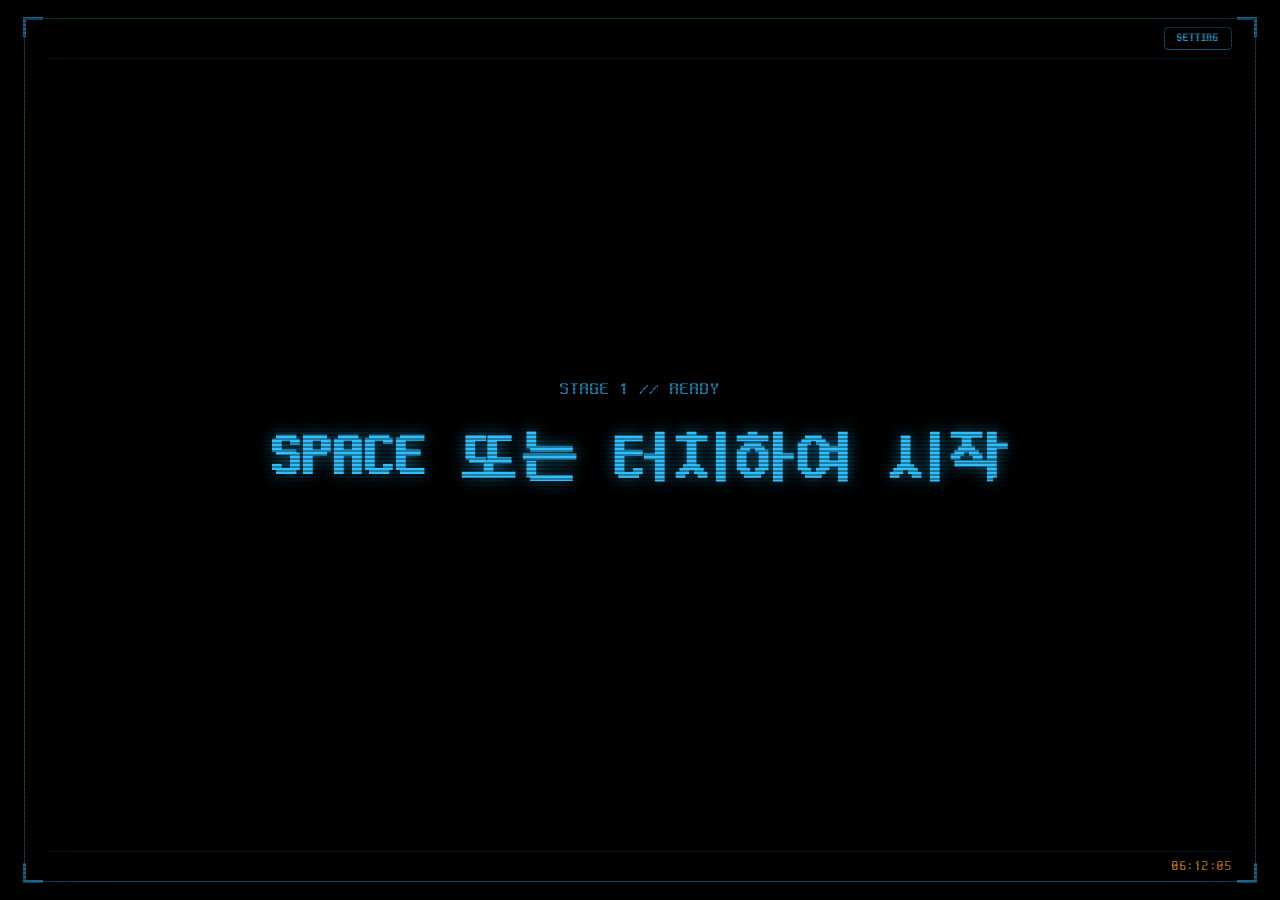
==== commit 0b954d54: "feat: Default to manual mode, defer API key until toggle on, and streamline AI stage count" ====
--- a/index.html
+++ b/index.html
@@ -118,22 +118,20 @@
           <!-- 모드 전환 토글 카드 -->
           <div class="section-card">
             <div class="section-card-header">
-              <span class="card-tag">지령 발급 모드</span>
-              <span id="badge-current-mode" class="mode-state-pill pill-ai">AI 실시간 생성</span>
-            </div>
-            <div class="option-row">
-              <div class="option-info">
-                <div class="option-title">AI 실시간 지령 생성 (Gemini)</div>
-              </div>
+              <span class="card-tag">AI 지령 생성 모드</span>
+              <span id="badge-current-mode" class="mode-state-pill pill-manual">수동 모드</span>
+            </div>
+            <div class="option-row">
+              <div class="option-title">AI 지령 생성 사용 (Gemini)</div>
               <label class="switch">
-                <input type="checkbox" id="toggle-directive-mode" checked>
+                <input type="checkbox" id="toggle-directive-mode">
                 <span class="slider-switch"></span>
               </label>
             </div>
           </div>
 
-          <!-- AI 설정 영역 (AI 모드 ON일 때 표시) -->
-          <div class="section-card" id="card-ai-config">
+          <!-- AI 설정 영역 (AI 모드 ON일 때만 표시: 토글 켜야 API 키 입력) -->
+          <div class="section-card hidden" id="card-ai-config">
             <div class="section-card-header">
               <span class="card-tag">GEMINI AI 설정</span>
               <span id="ai-status-indicator" class="status-badge-cyber">API 키 대기 중</span>
@@ -147,8 +145,8 @@
               </div>
               <div class="cyber-input-wrap">
                 <input type="password" id="input-gemini-key" class="cyber-input" placeholder="Google AI Studio API 키를 입력하세요" autocomplete="off" spellcheck="false">
-                <button type="button" id="btn-toggle-key-visibility" class="cyber-input-action-btn" title="비밀번호 보기/숨기기">
-                  <span id="icon-key-visibility">👁</span>
+                <button type="button" id="btn-toggle-key-visibility" class="btn btn-sm btn-secondary" title="키 표시/숨김">
+                  <span id="icon-key-visibility">SHOW</span>
                 </button>
                 <button type="button" id="btn-test-gemini" class="btn btn-sm btn-primary">
                   <span>연결 확인</span>
@@ -178,10 +176,20 @@
               </div>
               <input type="text" id="input-gemini-hint" class="cyber-input" placeholder="예: 야근 중, 긴급 점검, 도시 탐색, 휴식" autocomplete="off" spellcheck="false">
             </div>
+
+            <!-- 4. AI 모드 진행 단계(STAGE) 수 설정 -->
+            <div class="option-row" style="margin-top: 6px;">
+              <div class="option-title">진행 단계 (STAGE) 수</div>
+              <div class="stage-stepper" style="display:flex;align-items:center;gap:8px;">
+                <button type="button" id="btn-ai-stage-dec" class="btn btn-sm btn-secondary">-</button>
+                <span id="label-ai-stage-count" class="stage-count-badge">3 STAGES</span>
+                <button type="button" id="btn-ai-stage-inc" class="btn btn-sm btn-secondary">+</button>
+              </div>
+            </div>
           </div>
 
           <!-- 수동 메시지 관리 영역 (수동 모드일 때 표시) -->
-          <div class="section-card hidden" id="card-manual-config">
+          <div class="section-card" id="card-manual-config">
             <div class="section-card-header">
               <span class="card-tag">단계별 메시지 관리</span>
             </div>
@@ -410,7 +418,7 @@
       <div class="modal-header">
         <div class="modal-title-group">
           <div class="modal-title">
-            <span id="color-modal-title">🎨 사용자 지정 색상</span>
+            <span id="color-modal-title">사용자 지정 색상</span>
           </div>
         </div>
         <button id="btn-close-color-modal" class="close-btn">&times;</button>
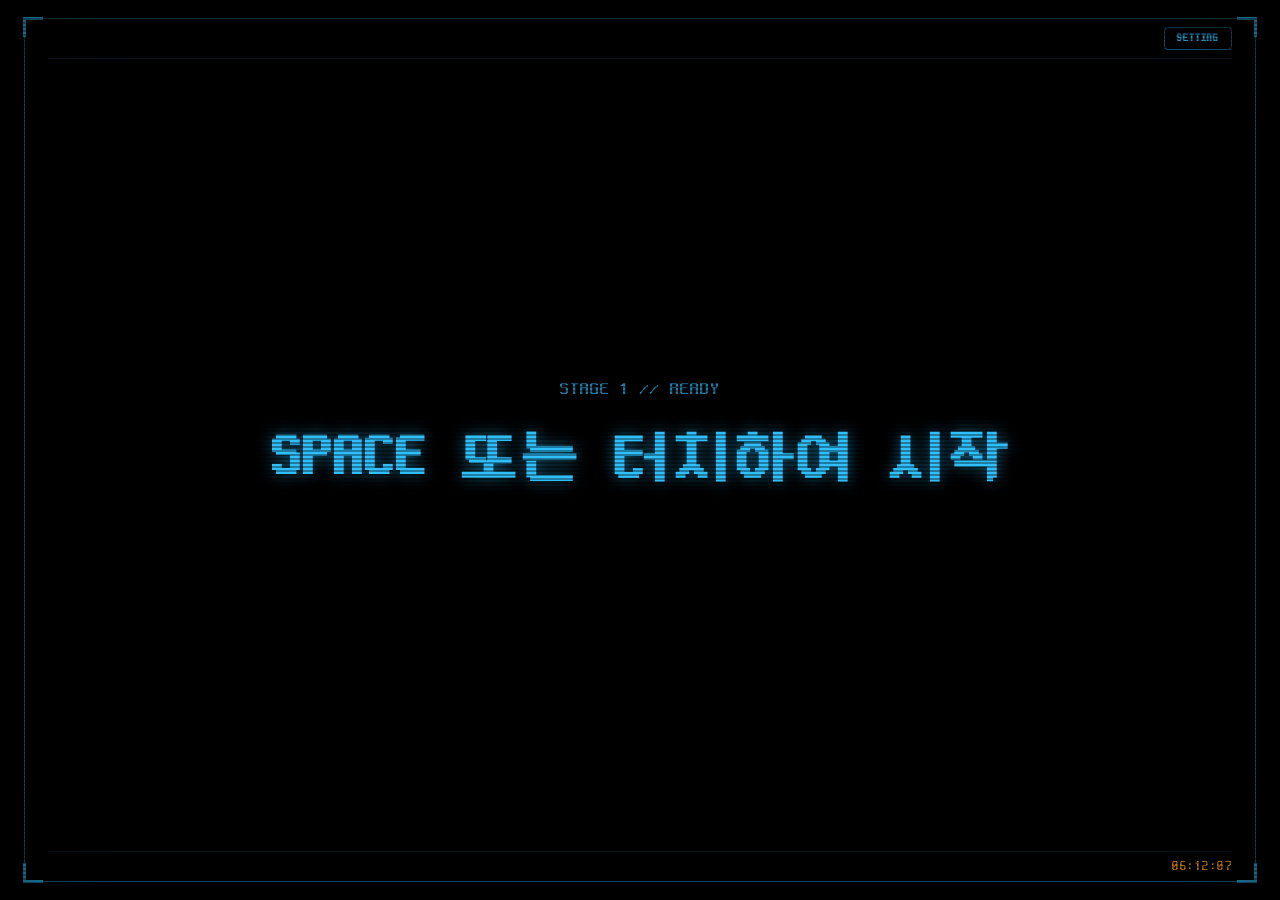
==== commit 03919e0b: "fix: Fix AI toggle UI branching and Gemini API native connection with valid models" ====
--- a/index.html
+++ b/index.html
@@ -159,13 +159,13 @@
             <div class="cyber-field-group" style="margin-top: 6px;">
               <div class="field-label-row">
                 <label class="field-label" for="select-gemini-model">사용 모델 (MODEL)</label>
-                <button type="button" id="btn-refresh-models" class="btn-link" title="사용 가능한 모델 목록 새로고침" disabled>목록 새로고침 ↻</button>
+                <button type="button" id="btn-refresh-models" class="btn-link" title="사용 가능한 모델 목록 새로고침" disabled>목록 새로고침</button>
               </div>
               <select id="select-gemini-model" class="cyber-select" disabled>
-                <option value="gemini-2.5-flash" selected>gemini-2.5-flash (기본 / 권장)</option>
-                <option value="gemini-2.0-flash">gemini-2.0-flash (고속 / 안정)</option>
-                <option value="gemini-2.5-pro">gemini-2.5-pro (심층 추론)</option>
-                <option value="gemini-1.5-flash">gemini-1.5-flash (레거시 플래시)</option>
+                <option value="gemini-2.0-flash" selected>gemini-2.0-flash (고속 / 권장)</option>
+                <option value="gemini-2.0-flash-lite">gemini-2.0-flash-lite (초고속 / 경량)</option>
+                <option value="gemini-1.5-flash">gemini-1.5-flash (안정적 표준)</option>
+                <option value="gemini-1.5-pro">gemini-1.5-pro (심층 추론)</option>
               </select>
             </div>
 
--- a/style.css
+++ b/style.css
@@ -64,6 +64,12 @@
   color: var(--cyan-primary);
   font-family: var(--font-main);
   letter-spacing: 0.5px;
+}
+
+/* 공통 표시/숨김 유틸리티 */
+.hidden,
+.section-card.hidden {
+  display: none !important;
 }
 
 /* CRT 스캔라인 & 비네팅 효과 */
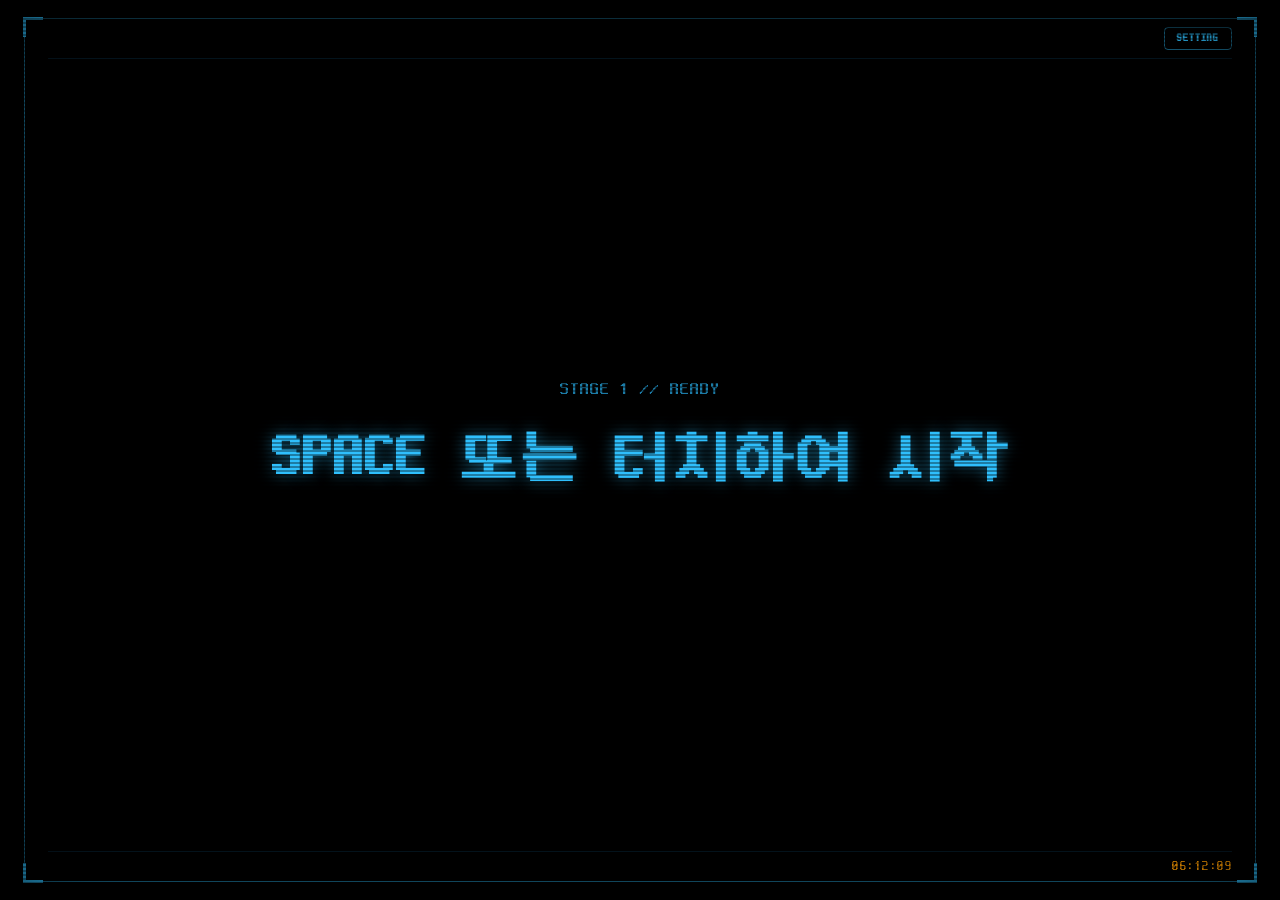
==== commit 2f170ab9: "feat: Prioritize calendar sync over directives and reorder calendar tab to front" ====
--- a/index.html
+++ b/index.html
@@ -98,11 +98,11 @@
 
       <!-- 세그먼트 탭 네비게이션 -->
       <div class="modal-tabs">
-        <button class="tab-btn active" data-tab="tab-messages">
+        <button class="tab-btn active" data-tab="tab-calendar">
+          <span>캘린더 연동</span>
+        </button>
+        <button class="tab-btn" data-tab="tab-messages">
           <span>지령</span>
-        </button>
-        <button class="tab-btn" data-tab="tab-calendar">
-          <span>캘린더 연동</span>
         </button>
         <button class="tab-btn" data-tab="tab-sound">
           <span>화면</span>
@@ -112,122 +112,19 @@
       <!-- 모달 본문 영역 -->
       <div class="modal-body">
         
-        <!-- ── 탭 1: 지령 설정 (AI 실시간 생성 or 수동 입력) ── -->
-        <div id="tab-messages" class="tab-pane active">
-
-          <!-- 모드 전환 토글 카드 -->
-          <div class="section-card">
-            <div class="section-card-header">
-              <span class="card-tag">AI 지령 생성 모드</span>
-              <span id="badge-current-mode" class="mode-state-pill pill-manual">수동 모드</span>
-            </div>
-            <div class="option-row">
-              <div class="option-title">AI 지령 생성 사용 (Gemini)</div>
-              <label class="switch">
-                <input type="checkbox" id="toggle-directive-mode">
-                <span class="slider-switch"></span>
-              </label>
-            </div>
-          </div>
-
-          <!-- AI 설정 영역 (AI 모드 ON일 때만 표시: 토글 켜야 API 키 입력) -->
-          <div class="section-card hidden" id="card-ai-config">
-            <div class="section-card-header">
-              <span class="card-tag">GEMINI AI 설정</span>
-              <span id="ai-status-indicator" class="status-badge-cyber">API 키 대기 중</span>
-            </div>
-
-            <!-- 1. API 키 입력 -->
-            <div class="cyber-field-group">
-              <div class="field-label-row">
-                <label class="field-label" for="input-gemini-key">GEMINI API KEY</label>
-                <a href="https://aistudio.google.com/app/apikey" target="_blank" rel="noopener noreferrer" class="field-help-link">키 발급받기 &gt;</a>
-              </div>
-              <div class="cyber-input-wrap">
-                <input type="password" id="input-gemini-key" class="cyber-input" placeholder="Google AI Studio API 키를 입력하세요" autocomplete="off" spellcheck="false">
-                <button type="button" id="btn-toggle-key-visibility" class="btn btn-sm btn-secondary" title="키 표시/숨김">
-                  <span id="icon-key-visibility">SHOW</span>
-                </button>
-                <button type="button" id="btn-test-gemini" class="btn btn-sm btn-primary">
-                  <span>연결 확인</span>
-                </button>
-              </div>
-              <div id="ai-test-result" class="cyber-field-hint"></div>
-            </div>
-
-            <!-- 2. 사용 모델 선택 (API 키 입력 후 활성화) -->
-            <div class="cyber-field-group" style="margin-top: 6px;">
-              <div class="field-label-row">
-                <label class="field-label" for="select-gemini-model">사용 모델 (MODEL)</label>
-                <button type="button" id="btn-refresh-models" class="btn-link" title="사용 가능한 모델 목록 새로고침" disabled>목록 새로고침</button>
-              </div>
-              <select id="select-gemini-model" class="cyber-select" disabled>
-                <option value="gemini-2.0-flash" selected>gemini-2.0-flash (고속 / 권장)</option>
-                <option value="gemini-2.0-flash-lite">gemini-2.0-flash-lite (초고속 / 경량)</option>
-                <option value="gemini-1.5-flash">gemini-1.5-flash (안정적 표준)</option>
-                <option value="gemini-1.5-pro">gemini-1.5-pro (심층 추론)</option>
-              </select>
-            </div>
-
-            <!-- 3. 상황 힌트 입력 -->
-            <div class="cyber-field-group" style="margin-top: 6px;">
-              <div class="field-label-row">
-                <label class="field-label" for="input-gemini-hint">지령 상황 힌트 (선택)</label>
-              </div>
-              <input type="text" id="input-gemini-hint" class="cyber-input" placeholder="예: 야근 중, 긴급 점검, 도시 탐색, 휴식" autocomplete="off" spellcheck="false">
-            </div>
-
-            <!-- 4. AI 모드 진행 단계(STAGE) 수 설정 -->
-            <div class="option-row" style="margin-top: 6px;">
-              <div class="option-title">진행 단계 (STAGE) 수</div>
-              <div class="stage-stepper" style="display:flex;align-items:center;gap:8px;">
-                <button type="button" id="btn-ai-stage-dec" class="btn btn-sm btn-secondary">-</button>
-                <span id="label-ai-stage-count" class="stage-count-badge">3 STAGES</span>
-                <button type="button" id="btn-ai-stage-inc" class="btn btn-sm btn-secondary">+</button>
-              </div>
-            </div>
-          </div>
-
-          <!-- 수동 메시지 관리 영역 (수동 모드일 때 표시) -->
-          <div class="section-card" id="card-manual-config">
-            <div class="section-card-header">
-              <span class="card-tag">단계별 메시지 관리</span>
-            </div>
-            
-            <div class="messages-top-bar">
-              <div class="stage-control-group">
-                <span id="label-custom-stage-count" class="stage-count-badge">3 STAGES</span>
-                <button id="btn-add-stage" class="btn btn-sm btn-primary">+ 단계 추가</button>
-              </div>
-              <div class="sample-actions">
-                <button id="btn-load-sample" class="btn btn-sm btn-secondary">예시 불러오기</button>
-                <button id="btn-clear-messages" class="btn btn-sm btn-danger-outline">비우기</button>
-              </div>
-            </div>
-
-            <!-- 각 STAGE 카드 컨테이너 -->
-            <div id="stage-cards-container" class="stage-cards-scroll">
-              <!-- JS에서 렌더링 -->
-            </div>
-
-            <button id="btn-apply-custom-messages" class="btn btn-primary btn-block" style="margin-top: 10px;">
-              적용하기
-            </button>
-          </div>
-
-        </div>
-
-        <!-- ── 탭 2: 캘린더 연동 (iCal 전용) ── -->
-        <div id="tab-calendar" class="tab-pane">
+        <!-- ── 탭 1: 캘린더 연동 (Google 캘린더 iCal 최우선) ── -->
+        <div id="tab-calendar" class="tab-pane active">
           
           <!-- iCal 비공개 URL 연동 -->
           <div class="section-card">
             <div class="section-card-header">
-              <span class="card-tag">Google 캘린더 iCal 연동</span>
+              <span class="card-tag">Google 캘린더 iCal 연동 (최우선 적용)</span>
+              <span id="calendar-status-badge" class="status-badge-cyber">미연동</span>
             </div>
             <div class="input-with-btn">
               <input type="text" id="input-ics-url" placeholder="iCal 비공개 주소 입력 (https://.../basic.ics)" autocomplete="off" spellcheck="false">
-              <button id="btn-sync-now" class="btn btn-primary">동기화</button>
+              <button type="button" id="btn-sync-now" class="btn btn-primary">동기화</button>
+              <button type="button" id="btn-disconnect-cal" class="btn btn-danger-outline" style="display:none;">해제</button>
             </div>
           </div>
 
@@ -245,6 +142,116 @@
 
         </div>
 
+        <!-- ── 탭 2: 지령 설정 (AI 실시간 생성 or 수동 입력) ── -->
+        <div id="tab-messages" class="tab-pane">
+
+          <!-- 캘린더 연동 최우선 적용 안내 배너 -->
+          <div id="calendar-priority-notice" class="notice-box-cyber hidden" style="margin-bottom: 10px;">
+            캘린더 연동 활성화 중: 오늘의 일정이 지령보다 최우선 적용됩니다.
+          </div>
+
+          <!-- 모드 전환 토글 카드 -->
+          <div class="section-card">
+            <div class="section-card-header">
+              <span class="card-tag">AI 지령 생성 모드</span>
+              <span id="badge-current-mode" class="mode-state-pill pill-manual">수동 모드</span>
+            </div>
+            <div class="option-row">
+              <div class="option-title">AI 지령 생성 사용 (Gemini)</div>
+              <label class="switch">
+                <input type="checkbox" id="toggle-directive-mode">
+                <span class="slider-switch"></span>
+              </label>
+            </div>
+          </div>
+
+          <!-- AI 설정 영역 (AI 모드 ON일 때만 표시: 토글 켜야 API 키 입력) -->
+          <div class="section-card hidden" id="card-ai-config">
+            <div class="section-card-header">
+              <span class="card-tag">GEMINI AI 설정</span>
+              <span id="ai-status-indicator" class="status-badge-cyber">API 키 대기 중</span>
+            </div>
+
+            <!-- 1. API 키 입력 -->
+            <div class="cyber-field-group">
+              <div class="field-label-row">
+                <label class="field-label" for="input-gemini-key">GEMINI API KEY</label>
+                <a href="https://aistudio.google.com/app/apikey" target="_blank" rel="noopener noreferrer" class="field-help-link">키 발급받기 &gt;</a>
+              </div>
+              <div class="cyber-input-wrap">
+                <input type="password" id="input-gemini-key" class="cyber-input" placeholder="Google AI Studio API 키를 입력하세요" autocomplete="off" spellcheck="false">
+                <button type="button" id="btn-toggle-key-visibility" class="btn btn-sm btn-secondary" title="키 표시/숨김">
+                  <span id="icon-key-visibility">SHOW</span>
+                </button>
+                <button type="button" id="btn-test-gemini" class="btn btn-sm btn-primary">
+                  <span>연결 확인</span>
+                </button>
+              </div>
+              <div id="ai-test-result" class="cyber-field-hint"></div>
+            </div>
+
+            <!-- 2. 사용 모델 선택 (API 키 입력 후 활성화) -->
+            <div class="cyber-field-group" style="margin-top: 6px;">
+              <div class="field-label-row">
+                <label class="field-label" for="select-gemini-model">사용 모델 (MODEL)</label>
+                <button type="button" id="btn-refresh-models" class="btn-link" title="사용 가능한 모델 목록 새로고침" disabled>목록 새로고침</button>
+              </div>
+              <select id="select-gemini-model" class="cyber-select" disabled>
+                <option value="gemini-2.0-flash" selected>gemini-2.0-flash (고속 / 권장)</option>
+                <option value="gemini-2.0-flash-lite">gemini-2.0-flash-lite (초고속 / 경량)</option>
+                <option value="gemini-1.5-flash">gemini-1.5-flash (안정적 표준)</option>
+                <option value="gemini-1.5-pro">gemini-1.5-pro (심층 추론)</option>
+              </select>
+            </div>
+
+            <!-- 3. 상황 힌트 입력 -->
+            <div class="cyber-field-group" style="margin-top: 6px;">
+              <div class="field-label-row">
+                <label class="field-label" for="input-gemini-hint">지령 상황 힌트 (선택)</label>
+              </div>
+              <input type="text" id="input-gemini-hint" class="cyber-input" placeholder="예: 야근 중, 긴급 점검, 도시 탐색, 휴식" autocomplete="off" spellcheck="false">
+            </div>
+
+            <!-- 4. AI 모드 진행 단계(STAGE) 수 설정 -->
+            <div class="option-row" style="margin-top: 6px;">
+              <div class="option-title">진행 단계 (STAGE) 수</div>
+              <div class="stage-stepper" style="display:flex;align-items:center;gap:8px;">
+                <button type="button" id="btn-ai-stage-dec" class="btn btn-sm btn-secondary">-</button>
+                <span id="label-ai-stage-count" class="stage-count-badge">3 STAGES</span>
+                <button type="button" id="btn-ai-stage-inc" class="btn btn-sm btn-secondary">+</button>
+              </div>
+            </div>
+          </div>
+
+          <!-- 수동 메시지 관리 영역 (수동 모드일 때 표시) -->
+          <div class="section-card" id="card-manual-config">
+            <div class="section-card-header">
+              <span class="card-tag">단계별 메시지 관리</span>
+            </div>
+            
+            <div class="messages-top-bar">
+              <div class="stage-control-group">
+                <span id="label-custom-stage-count" class="stage-count-badge">3 STAGES</span>
+                <button id="btn-add-stage" class="btn btn-sm btn-primary">+ 단계 추가</button>
+              </div>
+              <div class="sample-actions">
+                <button id="btn-load-sample" class="btn btn-sm btn-secondary">예시 불러오기</button>
+                <button id="btn-clear-messages" class="btn btn-sm btn-danger-outline">비우기</button>
+              </div>
+            </div>
+
+            <!-- 각 STAGE 카드 컨테이너 -->
+            <div id="stage-cards-container" class="stage-cards-scroll">
+              <!-- JS에서 렌더링 -->
+            </div>
+
+            <button id="btn-apply-custom-messages" class="btn btn-primary btn-block" style="margin-top: 10px;">
+              적용하기
+            </button>
+          </div>
+
+        </div>
+
         <!-- ── 탭 3: 화면 및 사운드 설정 ── -->
         <div id="tab-sound" class="tab-pane">
           
--- a/style.css
+++ b/style.css
@@ -70,6 +70,17 @@
 .hidden,
 .section-card.hidden {
   display: none !important;
+}
+
+.notice-box-cyber {
+  background: rgba(47, 191, 252, 0.08);
+  border: 1px solid rgba(47, 191, 252, 0.35);
+  border-left: 3px solid var(--cyan-primary);
+  border-radius: 6px;
+  padding: 8px 12px;
+  font-size: 11px;
+  color: var(--cyan-accent);
+  letter-spacing: 0.5px;
 }
 
 /* CRT 스캔라인 & 비네팅 효과 */
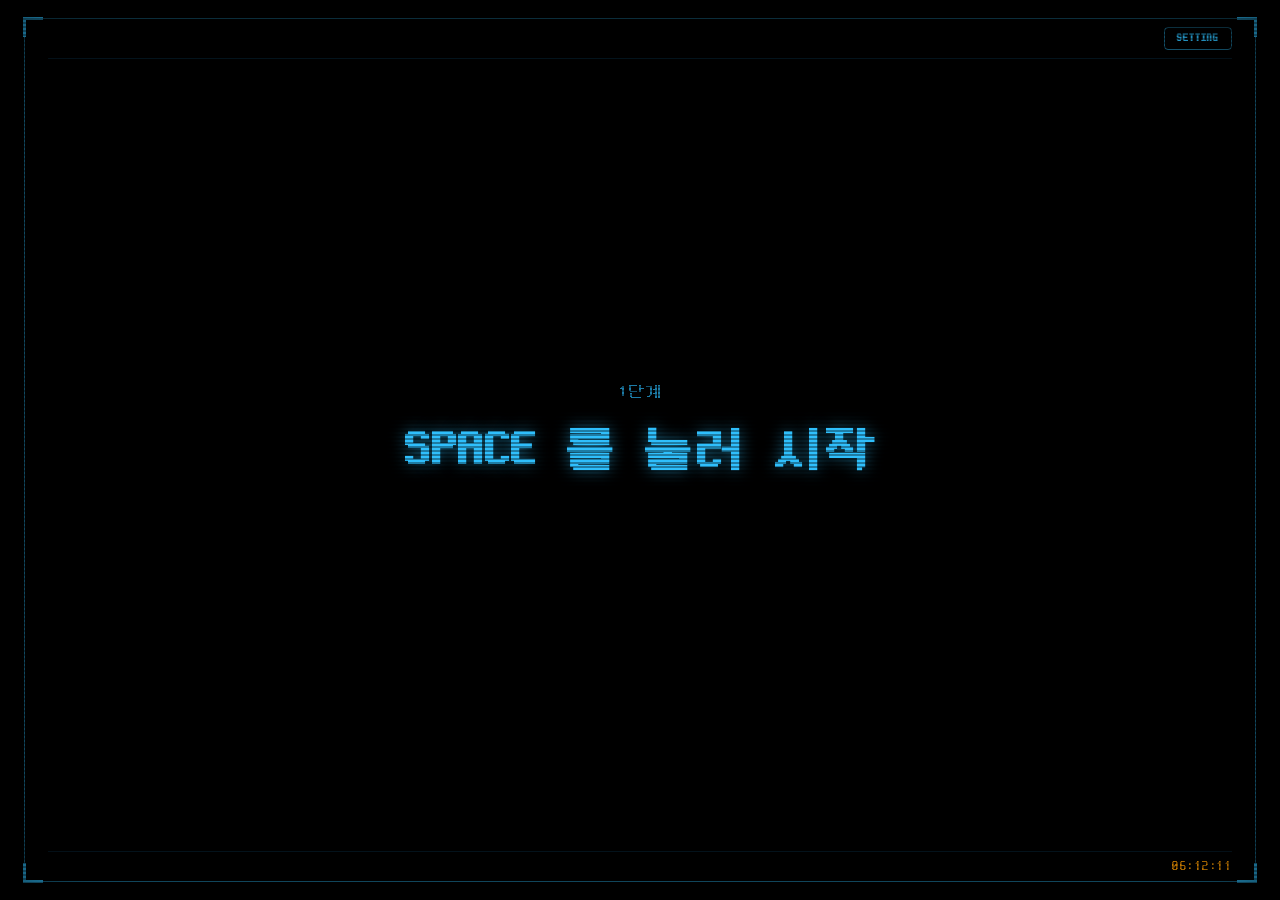
==== commit b01daf9a: "fix: Prevent text overflow in portrait mode and unify stage labels to Korean 단계" ====
--- a/index.html
+++ b/index.html
@@ -212,12 +212,12 @@
               <input type="text" id="input-gemini-hint" class="cyber-input" placeholder="예: 야근 중, 긴급 점검, 도시 탐색, 휴식" autocomplete="off" spellcheck="false">
             </div>
 
-            <!-- 4. AI 모드 진행 단계(STAGE) 수 설정 -->
+            <!-- 4. AI 모드 진행 단계 수 설정 -->
             <div class="option-row" style="margin-top: 6px;">
-              <div class="option-title">진행 단계 (STAGE) 수</div>
+              <div class="option-title">진행 단계 수</div>
               <div class="stage-stepper" style="display:flex;align-items:center;gap:8px;">
                 <button type="button" id="btn-ai-stage-dec" class="btn btn-sm btn-secondary">-</button>
-                <span id="label-ai-stage-count" class="stage-count-badge">3 STAGES</span>
+                <span id="label-ai-stage-count" class="stage-count-badge">3단계</span>
                 <button type="button" id="btn-ai-stage-inc" class="btn btn-sm btn-secondary">+</button>
               </div>
             </div>
@@ -231,7 +231,7 @@
             
             <div class="messages-top-bar">
               <div class="stage-control-group">
-                <span id="label-custom-stage-count" class="stage-count-badge">3 STAGES</span>
+                <span id="label-custom-stage-count" class="stage-count-badge">3단계</span>
                 <button id="btn-add-stage" class="btn btn-sm btn-primary">+ 단계 추가</button>
               </div>
               <div class="sample-actions">
--- a/style.css
+++ b/style.css
@@ -230,8 +230,11 @@
   justify-content: center;
   align-items: center;
   text-align: center;
-  padding: 20px;
+  padding: 16px 20px;
   z-index: 10;
+  width: 100%;
+  box-sizing: border-box;
+  overflow: hidden;
 }
 
 .screen-content {
@@ -241,37 +244,41 @@
   justify-content: center;
   width: 100%;
   max-width: 1200px;
+  box-sizing: border-box;
 }
 
 .dots-display {
-  font-size: clamp(18px, 3.5vmin, 32px);
+  font-size: clamp(16px, 3.2vmin, 32px);
   color: var(--amber-accent);
   margin-bottom: 8px;
-  min-height: 36px;
+  min-height: 32px;
   letter-spacing: 4px;
 }
 
 .sub-label {
-  font-size: clamp(13px, 2vmin, 18px);
+  font-size: clamp(12px, 2vmin, 16px);
   color: var(--text-dim);
-  margin-bottom: 16px;
-  min-height: 24px;
+  margin-bottom: 14px;
+  min-height: 22px;
   letter-spacing: 1px;
 }
 
 .main-text {
-  font-size: clamp(28px, 6.5vmin, 72px);
+  font-size: clamp(20px, 5.5vmin, 64px);
   color: var(--cyan-primary);
   font-weight: bold;
-  letter-spacing: 2px;
-  line-height: 1.25;
+  letter-spacing: 1.5px;
+  line-height: 1.3;
   text-shadow: 0 0 16px var(--cyan-glow);
   word-break: keep-all;
-  max-width: 90%;
-  min-height: 80px;
-  display: flex;
-  align-items: center;
-  justify-content: center;
+  overflow-wrap: anywhere;
+  width: 100%;
+  max-width: 100%;
+  box-sizing: border-box;
+  padding: 0 8px;
+  min-height: 72px;
+  display: block;
+  text-align: center;
 }
 
 .main-text.dimmed {
@@ -287,6 +294,18 @@
 .main-text.amber {
   color: var(--amber-accent);
   text-shadow: 0 0 20px rgba(255, 152, 0, 0.6);
+}
+
+.main-text.loading {
+  color: var(--cyan-primary);
+  opacity: 0.9;
+  text-shadow: 0 0 14px var(--cyan-glow);
+  animation: cyber-loading-blink 1.4s infinite ease-in-out;
+}
+
+@keyframes cyber-loading-blink {
+  0%, 100% { opacity: 0.6; }
+  50% { opacity: 1; }
 }
 
 .time-badge {
@@ -355,13 +374,13 @@
   top: 0; left: 0; right: 0; bottom: 0;
   background: repeating-linear-gradient(
     0deg,
-    rgba(0, 0, 0, 0.55) 0px,
-    rgba(0, 0, 0, 0.55) 1.5px,
+    rgba(0, 0, 0, 0.45) 0px,
+    rgba(0, 0, 0, 0.45) 1.5px,
     transparent 1.5px,
     transparent 3px
   );
   pointer-events: none;
-  z-index: 10;
+  z-index: 2;
   display: block;
 }
 
@@ -372,10 +391,10 @@
 .mini-crt-vignette {
   position: absolute;
   top: 0; left: 0; right: 0; bottom: 0;
-  background: radial-gradient(ellipse at center, transparent 30%, rgba(0, 0, 0, 0.75) 100%);
-  box-shadow: inset 0 0 25px rgba(0, 0, 0, 0.95);
+  background: radial-gradient(ellipse at center, transparent 40%, rgba(0, 0, 0, 0.6) 100%);
+  box-shadow: inset 0 0 15px rgba(0, 0, 0, 0.75);
   pointer-events: none;
-  z-index: 11;
+  z-index: 2;
   display: block;
 }
 
@@ -388,16 +407,7 @@
   align-items: center;
   gap: 6px;
   position: relative;
-  z-index: 4;
-}
-
-.mini-screen-body {
-  display: flex;
-  justify-content: space-between;
-  align-items: center;
-  padding: 4px 0;
-  position: relative;
-  z-index: 4;
+  z-index: 5;
 }
 
 .mini-decor-dot {
@@ -421,6 +431,8 @@
   justify-content: space-between;
   align-items: center;
   padding: 4px 0;
+  position: relative;
+  z-index: 5;
 }
 
 .mini-preview-text {
@@ -429,6 +441,10 @@
   color: var(--cyan-primary);
   text-shadow: 0 0 10px var(--cyan-glow);
   letter-spacing: 1px;
+  line-height: 1.2;
+  white-space: nowrap;
+  overflow: hidden;
+  text-overflow: ellipsis;
   transition: color 0.2s ease, text-shadow 0.2s ease;
 }
 
@@ -437,6 +453,9 @@
   color: var(--amber-accent);
   text-shadow: 0 0 8px rgba(255, 152, 0, 0.5);
   letter-spacing: 1px;
+  line-height: 1.2;
+  white-space: nowrap;
+  flex-shrink: 0;
 }
 
 .color-setting-block {
@@ -1788,17 +1807,25 @@
   }
 
   .theme-mini-preview {
-    height: 52px;
-    padding: 4px 10px;
-    margin-bottom: 6px;
+    min-height: 56px;
+    height: auto;
+    padding: 6px 12px;
+    margin-bottom: 8px;
+    overflow: hidden;
+  }
+
+  .mini-screen-body {
+    padding: 2px 0;
   }
 
   .mini-preview-text {
-    font-size: 14px;
+    font-size: 13px;
+    line-height: 1.2;
   }
 
   .mini-preview-time {
     font-size: 11px;
+    line-height: 1.2;
   }
 
   .color-setting-block {
@@ -1902,4 +1929,70 @@
   }
 }
 
-
+/* ── 세로 모드 반응형 최적화 (Portrait & Mobile Narrow Screen) ── */
+@media (orientation: portrait), (max-width: 600px) {
+  .pager-container {
+    padding: clamp(14px, 2.5vh, 22px) clamp(16px, 4.5vw, 24px);
+  }
+
+  .terminal-frame {
+    top: 8px;
+    left: 8px;
+    right: 8px;
+    bottom: 8px;
+  }
+
+  .pager-screen {
+    padding: 10px 8px;
+    width: 100%;
+    box-sizing: border-box;
+    overflow: hidden;
+  }
+
+  .screen-content {
+    width: 100%;
+    max-width: 100%;
+    box-sizing: border-box;
+    padding: 0 4px;
+  }
+
+  .main-text {
+    font-size: clamp(15px, 4.5vw, 24px);
+    letter-spacing: 1px;
+    line-height: 1.35;
+    padding: 0 6px;
+    word-break: keep-all;
+    overflow-wrap: anywhere;
+    width: 100%;
+    max-width: 100%;
+    box-sizing: border-box;
+    display: block;
+    text-align: center;
+  }
+
+  .dots-display {
+    font-size: clamp(13px, 3.2vw, 18px);
+    min-height: 20px;
+    margin-bottom: 4px;
+    letter-spacing: 3px;
+  }
+
+  .sub-label {
+    font-size: clamp(11px, 2.8vw, 14px);
+    min-height: 18px;
+    margin-bottom: 8px;
+    letter-spacing: 1px;
+  }
+
+  .time-badge {
+    font-size: clamp(11px, 2.8vw, 14px);
+    margin-top: 10px;
+  }
+
+  .progress-bar-container {
+    width: min(280px, 86%);
+    margin-top: 12px;
+  }
+}
+
+
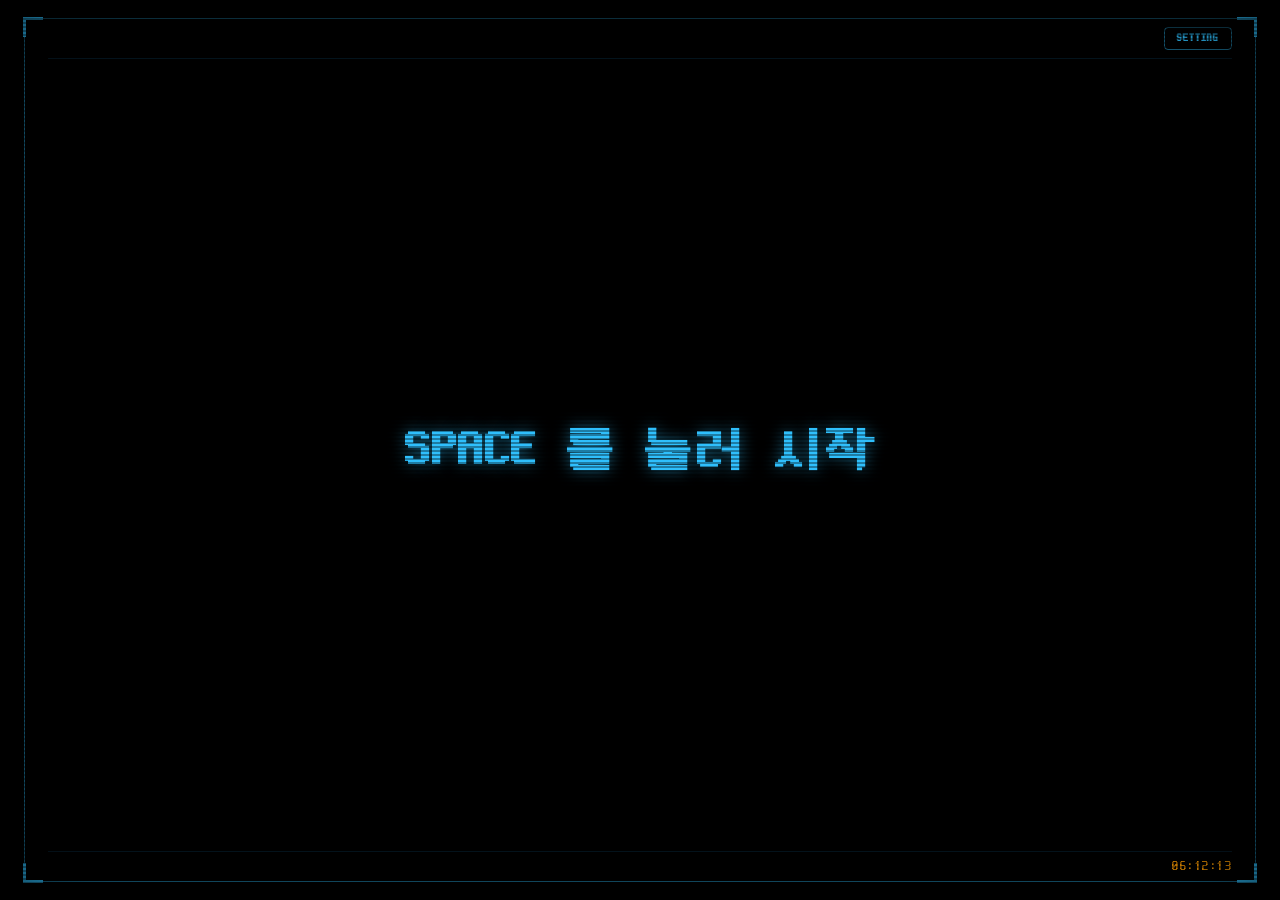
==== commit 7762af2a: "feat: Enforce Gemini Lite models for AI directive generation" ====
--- a/index.html
+++ b/index.html
@@ -190,17 +190,15 @@
               <div id="ai-test-result" class="cyber-field-hint"></div>
             </div>
 
-            <!-- 2. 사용 모델 선택 (API 키 입력 후 활성화) -->
+            <!-- 2. 사용 모델 선택 (API 키 입력 후 활성화, Lite 모델 전용 강제 제한) -->
             <div class="cyber-field-group" style="margin-top: 6px;">
               <div class="field-label-row">
-                <label class="field-label" for="select-gemini-model">사용 모델 (MODEL)</label>
-                <button type="button" id="btn-refresh-models" class="btn-link" title="사용 가능한 모델 목록 새로고침" disabled>목록 새로고침</button>
+                <label class="field-label" for="select-gemini-model">사용 모델 (Lite 모델 전용 제한)</label>
+                <button type="button" id="btn-refresh-models" class="btn-link" title="사용 가능한 Lite 모델 목록 새로고침" disabled>목록 새로고침</button>
               </div>
               <select id="select-gemini-model" class="cyber-select" disabled>
-                <option value="gemini-2.0-flash" selected>gemini-2.0-flash (고속 / 권장)</option>
-                <option value="gemini-2.0-flash-lite">gemini-2.0-flash-lite (초고속 / 경량)</option>
-                <option value="gemini-1.5-flash">gemini-1.5-flash (안정적 표준)</option>
-                <option value="gemini-1.5-pro">gemini-1.5-pro (심층 추론)</option>
+                <option value="gemini-2.0-flash-lite" selected>gemini-2.0-flash-lite (초고속 / 경량 / 권장)</option>
+                <option value="gemini-2.0-flash-lite-preview-02-05">gemini-2.0-flash-lite-preview-02-05</option>
               </select>
             </div>
 
